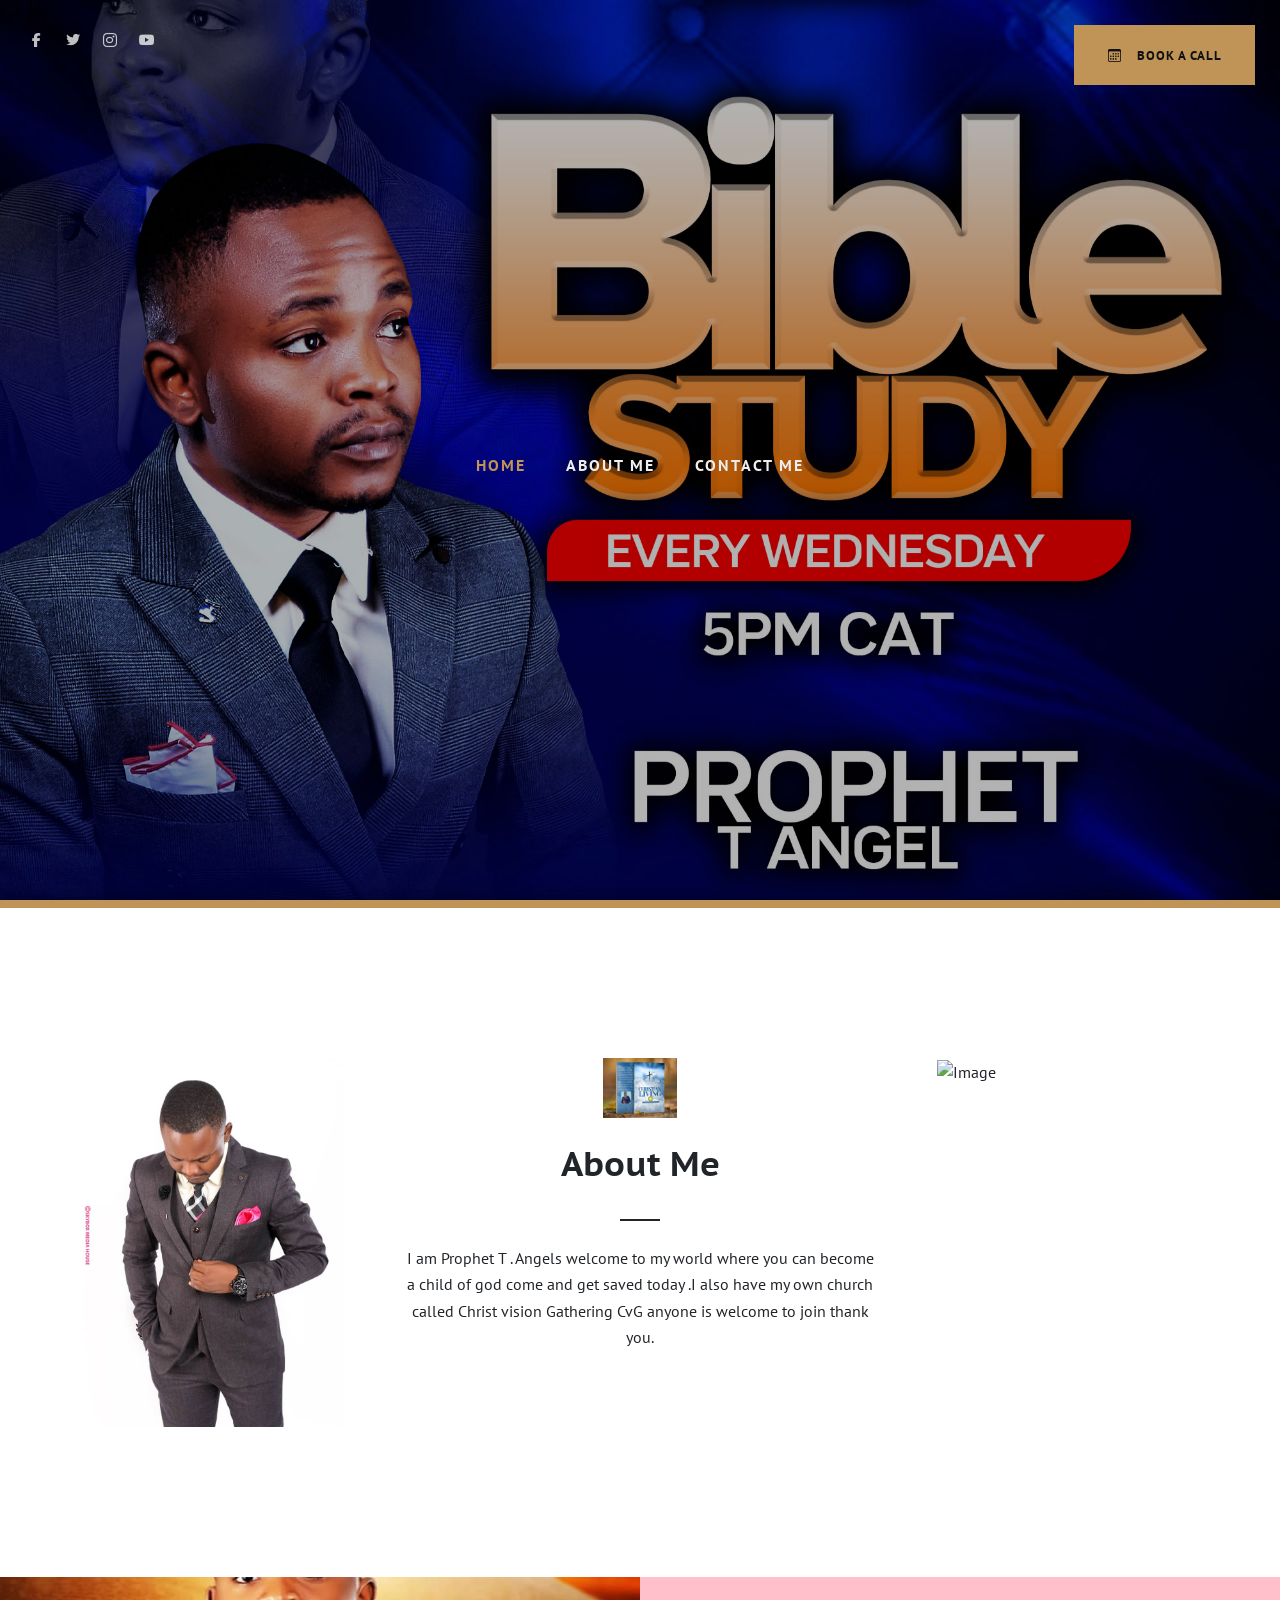
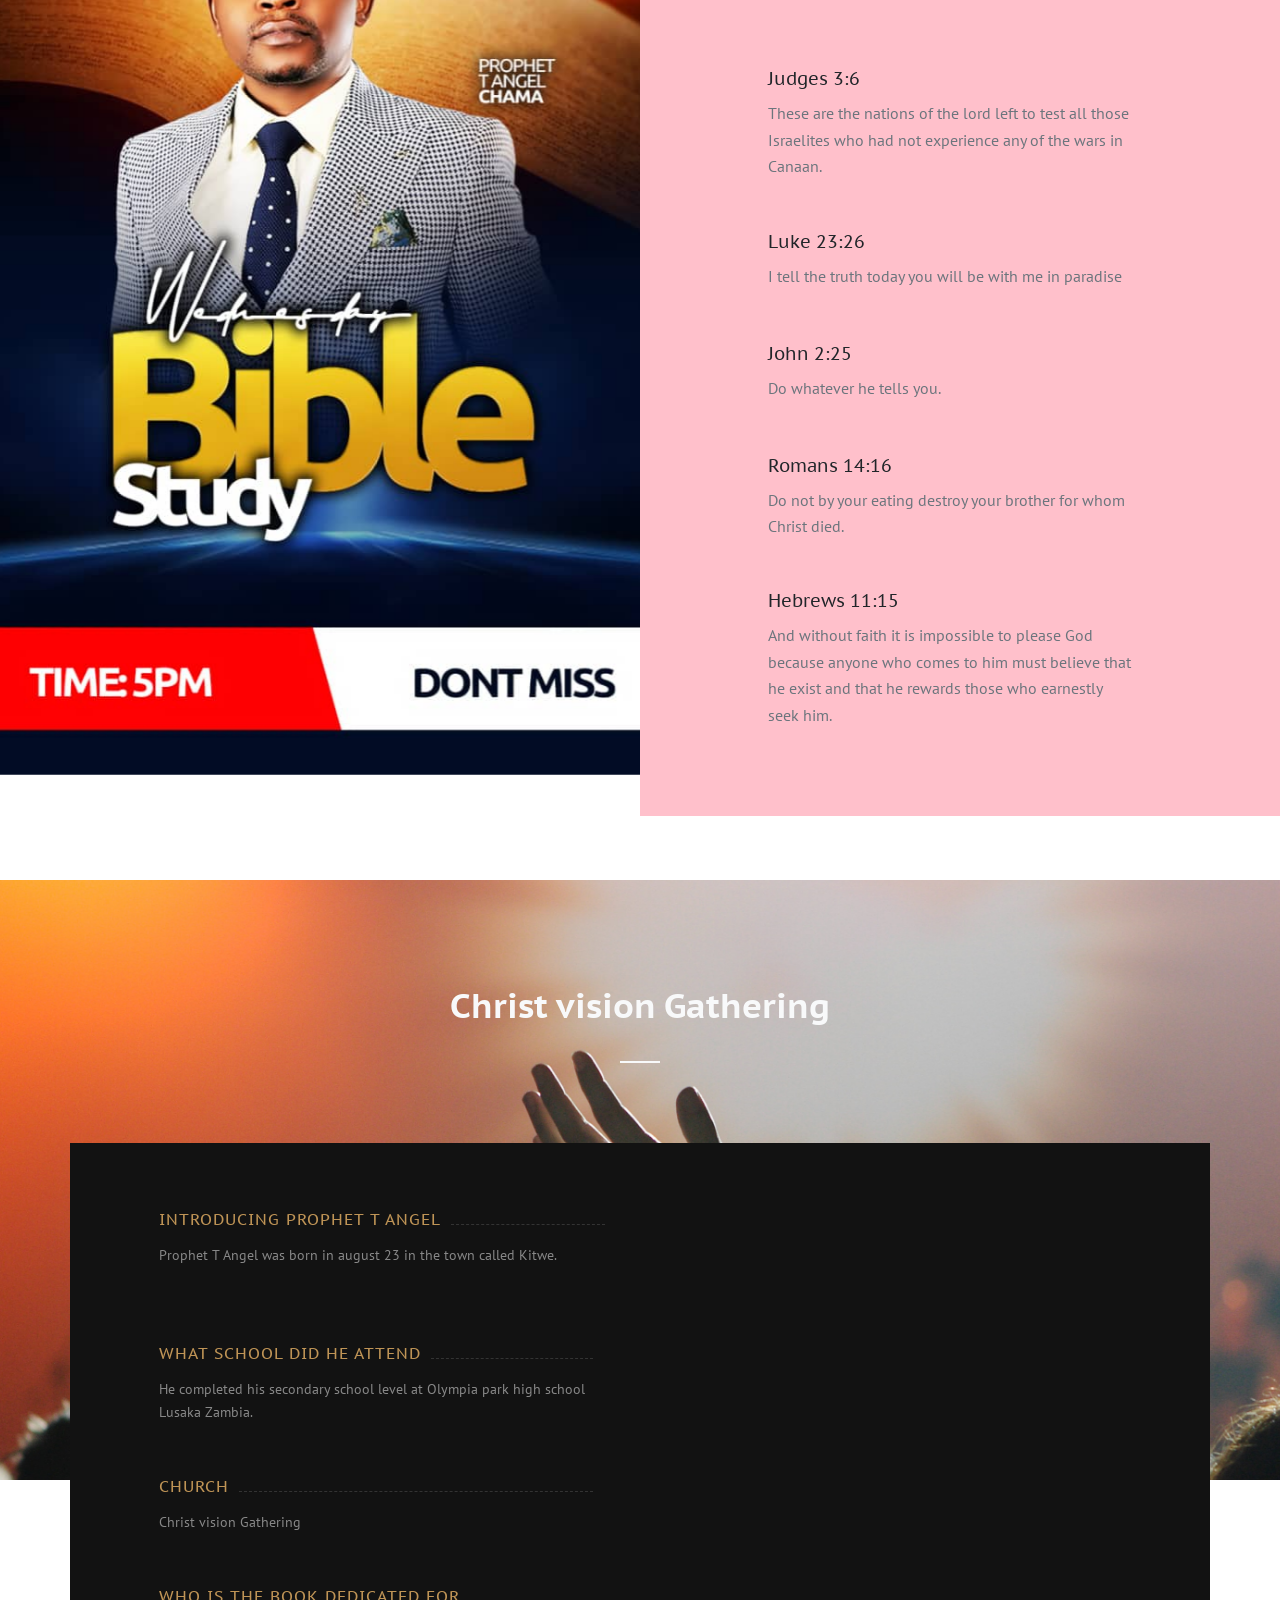
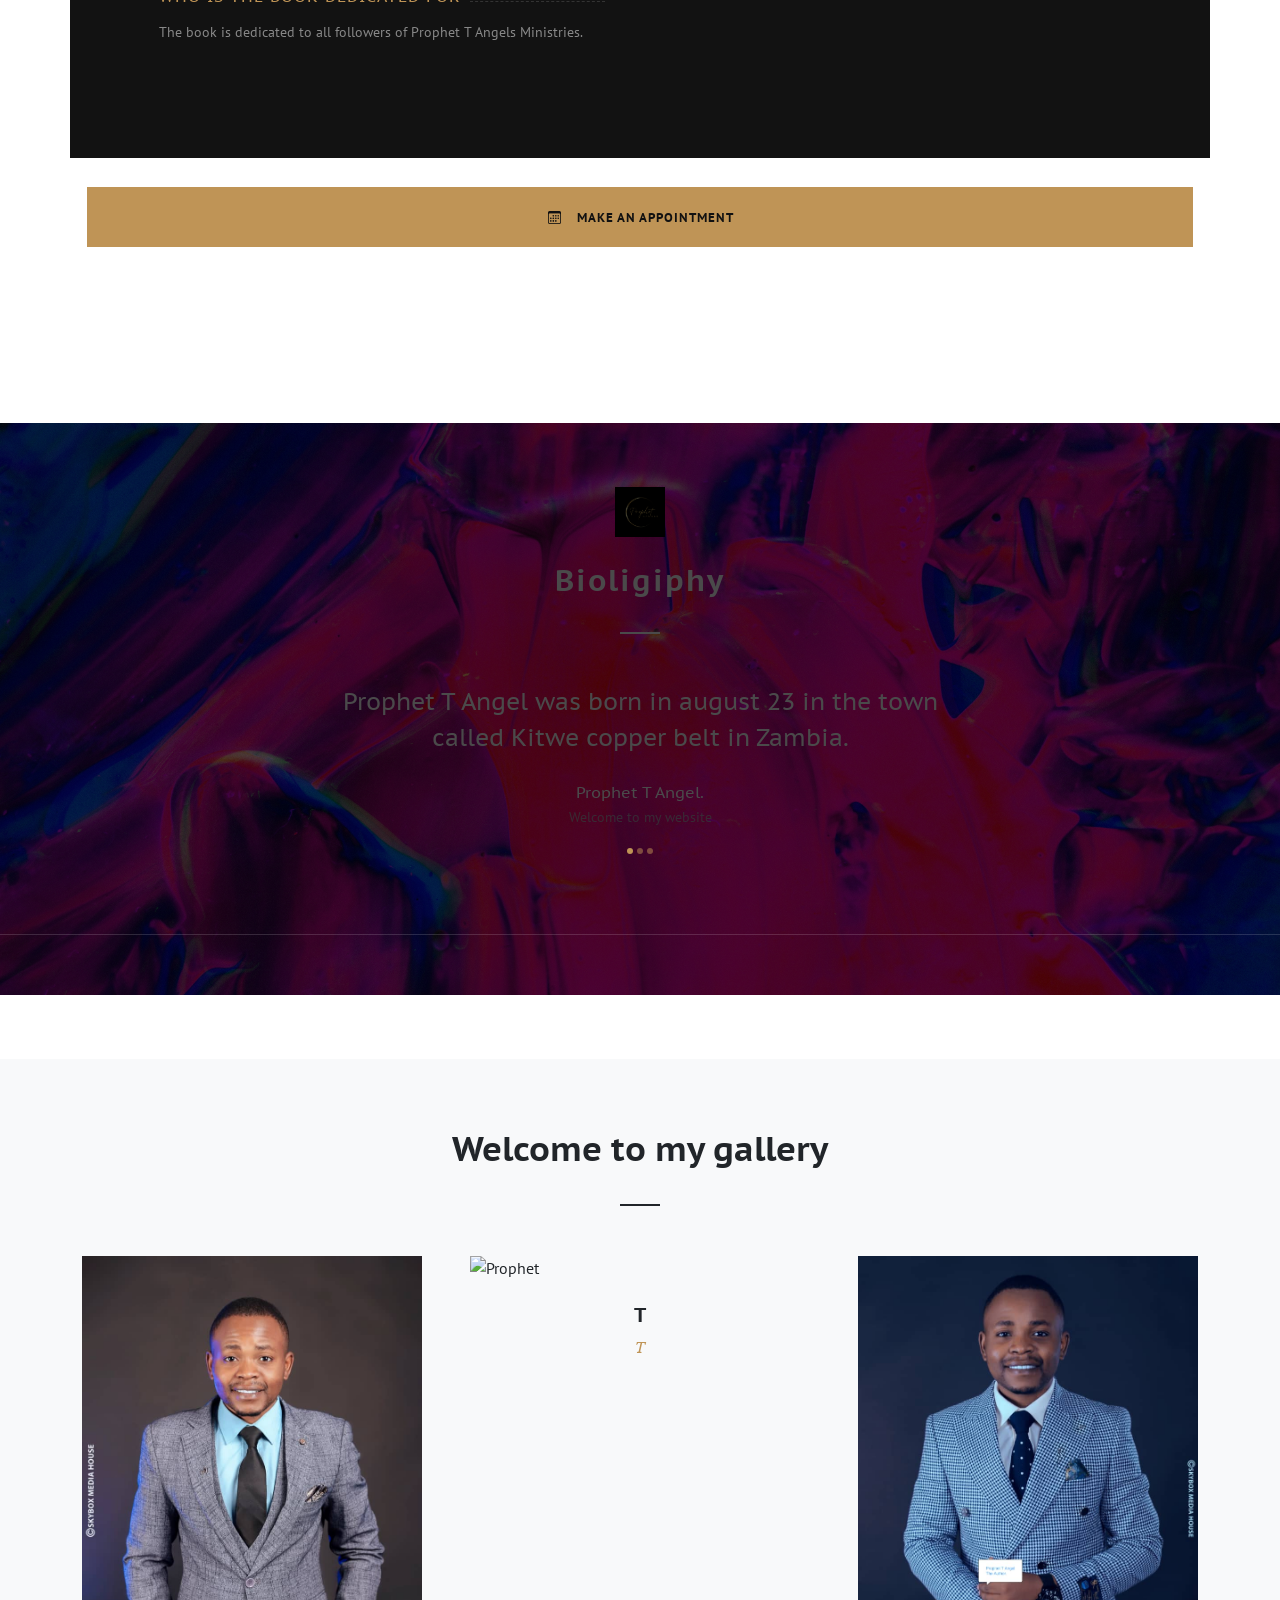
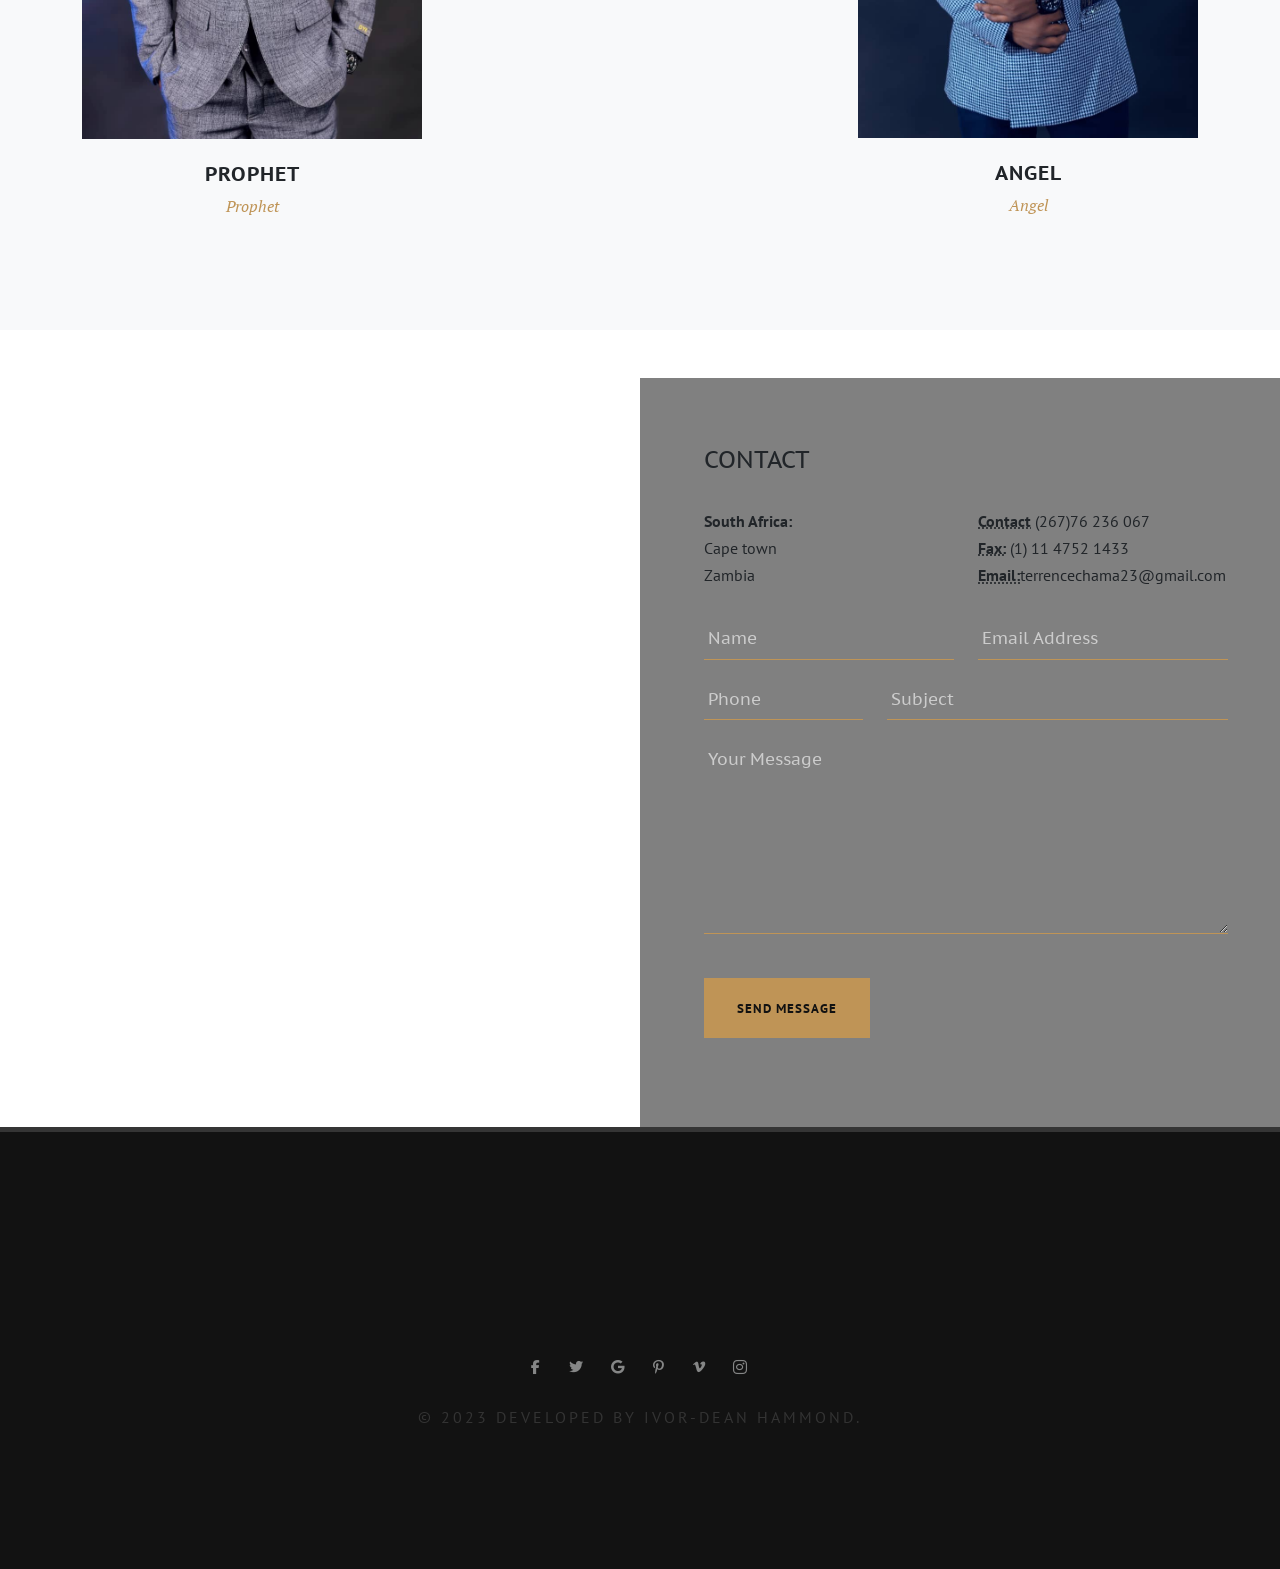
==== index.html @ 08ddc391 "done with this" ====
<!DOCTYPE html>
<html dir="ltr" lang="en-US">
<head>

	<meta http-equiv="content-type" content="text/html; charset=utf-8">
	<meta http-equiv="x-ua-compatible" content="IE=edge">
	<meta name="author" content="Ivor-Dean Hammond">
	<meta name="description" content=" Developed &amp; Ivor-Dean Hammond.">

	<!-- Font Imports -->
	<link rel="preconnect" href="https://fonts.googleapis.com">
	<link rel="preconnect" href="https://fonts.gstatic.com" crossorigin>
	<link href="https://fonts.googleapis.com/css2?family=PT+Sans+Caption:wght@400;700&family=PT+Sans:wght@400;700&family=PT+Serif:ital@0;1&display=swap" rel="stylesheet">

	<!-- Core Style -->
	<link rel="stylesheet" href="style.css">

	<!-- Font Icons -->
	<link rel="stylesheet" href="css/font-icons.css">
	<link rel="stylesheet" href="one-page/css/et-line.css">

	<!-- Niche Demos -->
	<link rel="stylesheet" href="demos/barber/barber.css">

	<!-- Custom CSS -->
	<link rel="stylesheet" href="css/custom.css">
	<meta name="viewport" content="width=device-width, initial-scale=1">

	<!-- Document Title
	============================================= -->
	<title>Prophet T. Angels Ministries</title>

	<style>
		/* Page Loading Style */
		.css3-spinner {height:100vh; -webkit-box-align:center; -ms-flex-align:center; align-items:center; display:-webkit-box; display:-ms-flexbox; display:flex; -webkit-box-pack:center; -ms-flex-pack:center; justify-content:center; background-color: #5d4e38; } @keyframes pulse {0% {opacity: 0; -webkit-transform: scale3d(.8, .8, .8); transform: scale3d(.8, .8, .8); } 50% { opacity: 1; } } .infinite.animated.pulse { -webkit-animation-duration: 1.7s; animation-duration: 1.7s; }
	</style>

</head>

<body class="stretched page-transition" data-loader-html=>

	<!-- Document Wrapper
	============================================= -->
	<div id="wrapper">

		<!-- Header
		============================================= -->
		<header id="header" class="transparent-header dark header-size-md" data-sticky-class="not-dark" data-sticky-offset="full" data-sticky-offset-negative="60" data-responsive-class="not-dark" data-sticky-shrink="false">
			<div id="header-wrap">
				<div class="container px-0">
					<div class="header-row">

						<!-- Logo
						============================================= -->
						<div id="logo">
							<a href="index.html">
								
								<img class="logo-default" src set=", demos/barber/images/sticky-logo@2x.png 2x" src="" alt="">
							</a>
						</div><!-- #logo end -->

						<div class="primary-menu-trigger">
							<button class="cnvs-hamburger" type="button" title="Open Mobile Menu">
								<span class="cnvs-hamburger-box"><span class="cnvs-hamburger-inner"></span>Prophet T. Angel</span>
							</button>
						</div>

						<!-- Primary Navigation
						============================================= -->
						<nav class="primary-menu text-lg-center">

							<ul class="menu-container one-page-menu" data-easing="easeInOutExpo" data-speed="1300" data-offset="60">
								<li class="menu-item active"><a class="menu-link" href="#" data-href="#wrapper">Home</a></li>
								<li class="menu-item"><a class="menu-link" href="#" data-offset="56" data-href="#service">About me</a></li>
								<li class="menu-item"><a class="menu-link" href="#" data-href="#price">Contact Me</a></li>
								
								<li class="menu-item"><a class="menu-link" href="#" data-href="#testimonial">Slider</a></li>
							
								<li class="menu-item border-0">
									<a href="#" data-scrollto="#contact" data-offset="62" data-easing="easeInOutExpo" data-speed="1300" class="button button-color reverse text-uppercase ls-1 w-100 m-0 text-center text-uppercase ls-1"><i class="bi-calendar3"></i> Appoinment</a>
								</li>
							</ul>

						</nav><!-- #primary-menu end -->

					</div>
				</div>
			</div>
			<div class="header-wrap-clone"></div>
		</header><!-- #header end -->

		<!-- Slider
		============================================= -->
		<section id="slider" class="slider-element slider-parallax page-section min-vh-60 min-vh-md-100 include-header">
			<div class="slider-inner" style="background: url('img/ANGEL-1.jpg') center center no-repeat; background-size: cover;">

				<div class="vertical-middle">
					<div class="text-center py-5 py-md-0">
						

						<!-- Slider Navigation
						============================================= -->
						<nav class="custom-hero-nav">
							<ul class="one-page-menu" data-easing="easeInOutExpo" data-speed="1300" data-offset="60">
								<li class="active"><a href="#" data-href="#slider">Home</a></li>
								<li><a href="#" data-offset="56" data-href="#service">About me</a></li>
								<li><a href="#" data-href="#price">Contact me</a></li>
							
							</ul>
						</nav>
					</div>
				</div>

				<div class="video-wrap">
					<div class="video-overlay" style="background: rgba(0,0,0,0.3);"></div>
				</div>

				<!-- Slider Appointment Button
				============================================= -->
				<a href="#" class="button button-large button-color button-appointment d-none d-lg-block text-uppercase ls-1" data-scrollto="#contact" data-offset="62" data-easing="easeInOutExpo" data-speed="1300"><i class="bi-calendar3"></i> Book a call</a>

				<!-- Slider Social Icons
				============================================= -->
				<div class="slider-social d-none d-lg-block">
					<a href="https://facebook.com/Prophet T Angels" target="_blank" class="social-icon si-small border-0 h-bg-facebook">
						<i class="fa-brands fa-facebook-f"></i>
						<i class="fa-brands fa-facebook-f"></i>
					</a>
					<a href="https://twitter.com/" target="_blank" class="social-icon si-small border-0 h-bg-twitter">
						<i class="fa-brands fa-twitter"></i>
						<i class="fa-brands fa-twitter"></i>
					</a>
					<a href="https://instagram.com/" target="_blank" class="social-icon si-small border-0 h-bg-instagram">
						<i class="bi-instagram"></i>
						<i class="bi-instagram"></i>
					</a>
					<a href="https://youtube.com/" target="_blank" class="social-icon si-small border-0 h-bg-youtube">
						<i class="fa-brands fa-youtube"></i>
						<i class="fa-brands fa-youtube"></i>
					</a>
				</div>

			</div>
		</section>

		<!-- Content
		============================================= -->
		<section id="content" style="border-top: 8px solid #bf9456">

			<div class="content-wrap py-0">

				<!-- About Section
				============================================= -->
				<div id="about" class="section m-0 bg-transparent page-section" style="padding: 150px 0">
					<div class="container">
						<div class="row">
							<div class="col-md-3 col-6 d-none d-md-block">
								<img src="img/1.jpg" alt="Image">
							</div>
							<div class="col-md-6 col-12 text-center" style="padding: 0 50px;">
								<img src="img/t angel chama mockup.jpg" alt="Image" height="60" style="margin-bottom: 20px">
								<div class="heading-block mb-4">
									<h2>About Me</h2>
								</div>
								<p>I am Prophet T . Angels welcome to my world where you can become a child of god come and get saved today .I also have my own church called Christ vision Gathering CvG anyone is welcome to join thank you.</p>
								
							</div>
							<div class="col-md-3 col-6 d-none d-md-block">
								<img src="img/Chama2.jpg" alt="Image">
							</div>
						</div>
					</div>
				</div>

				<!-- Service Page Section
				============================================= -->
				<div id="service" class="section page-section bg-transparent p-0 mt-0">

					<div class="row align-items-stretch mb-5">

						<!-- Service Image
						============================================= -->
						<div class="col-lg-6 text-center col-padding parallax">
							<img src="img/bible.jpg" class="parallax-bg">
							<div class="vertical-middle dark">
								<div class="heading-block border-0 text-center">
									<h2 class="text-transform-none ls-0" style="font-size: 54px"></h2>
								</div>
							</div>
						</div>

						<!-- Service Featured Boxes
						============================================= -->
						<div class="col-lg-6 col-padding" style="background-color:pink">
							<div>
								<div class="row g-5 py-4">
									<div class="col-lg-10 col-md-8">
										<div class="feature-box fbox-plain">
											<div class="fbox-icon">
												
											</div>
											<div class="fbox-content">
												<h3>Judges 3:6</h3>
												<p>These are the nations of the lord left to test all those Israelites who had not experience any of the wars in Canaan.</p>
											</div>
										</div>
									</div>
									<div class="col-lg-10 col-md-8">
										<div class="feature-box fbox-plain">
											<div class="fbox-icon">
												
											</div>
											<div class="fbox-content">
												<h3>Luke 23:26</h3>
												<p>I tell the truth today you will be with me in paradise</p>
											</div>
										</div>
									</div>
									<div class="col-lg-10 col-md-8">
										<div class="feature-box fbox-plain">
											<div class="fbox-icon">
											
											</div>
											<div class="fbox-content">
												<h3>John 2:25</h3>
												<p>Do whatever he tells you.</p>
											</div>
										</div>
									</div>
									<div class="col-lg-10 col-md-8">
										<div class="feature-box fbox-plain">
											<div class="fbox-icon">
												
											</div>
											<div class="fbox-content">
												<h3>Romans 14:16</h3>
												<p>Do not by your eating destroy your brother for whom Christ died.</p>
											</div>
										</div>
									</div>
									<div class="col-lg-10 col-md-8">
										<div class="feature-box fbox-plain">
											<div class="fbox-icon">
												
											</div>
											<div class="fbox-content">
												<h3>Hebrews 11:15</h3>
												<p>And without faith it is impossible to please God because anyone who comes to him must believe that he exist and that he rewards those who earnestly seek him.</p>
											</div>
										</div>
									</div>
								</div>
							</div>
						</div>

					</div>

					
						

				<!-- Church Section - Parallax
				============================================= -->
				<div id="price" class="section page-section parallax pb-0 mb-0 dark" style="height: 600px">
					<img src="img/john-price-RAZQiZOX3mU-unsplash.jpg" class="parallax-bg">
				</div>

				<div class="container mb-5 dark" style="margin-top: -500px">
					<div class="heading-block mb-6 text-center">
						
						<h2>Christ vision Gathering</h2>
					</div>

					<!-- Details needed about prophet Items
					============================================= -->
					<div class="class">
					<div class="row dark col-padding" style="background-color: #121212">
						<div class="col-lg-6 price-wrap">
							<div class="price-header">
								<div class="price-name">
									<a href="#" class="color">Introducing Prophet T Angel</a>
								</div>
								<div class="price-dots">
									<span class="separator-dots"></span>
								</div>
								<div class="price-price"></div>
							</div>
							<p class="price-desc">Prophet T Angel was born in august 23 in the town called Kitwe.</p><br>
						</div>
							<div class="row">
						<div class="col-lg-6 price-wrap">
							<div class="price-header">
								<div class="price-name">
									<a href="#" class="color">What school did he attend</a>
								</div>
								<div class="price-dots">
									<span class="separator-dots"></span>
								</div>
								<div class="price-price"></div>
							</div>
							<p class="price-desc">He completed his secondary school level at Olympia park high school Lusaka Zambia.</p>
						</div>
					</div>
					 

					<div class="row">
						<div class="col-lg-6 price-wrap">
							<div class="price-header">
								<div class="price-name">
									<a href="#" class="color">Church</a>
								</div>
								<div class="price-dots">
									<span class="separator-dots"></span>
								</div>
								<div class="price-price"></div>
							</div>
							<p class="price-desc">Christ vision Gathering</p>
						</div>
					</div>

						
						
						<div class="w-100 clear">

						<div class="col-lg-6 price-wrap">
							<div class="price-header">
								<div class="price-name">
									<a href="#" class="color">Prophet T Angel</a>
								</div>
								<div class="price-dots">
									<span class="separator-dots"></span>
								</div>
								<div class="price-price"></div>
							</div>
							<p class="price-desc">Prophet is not just a prophet but also an amazing author who writes books as well.</p>
						</div>
						</div>
						<div class="col-lg-6 price-wrap">
							<div class="price-header">
								<div class="price-name">
									<a href="#" class="color">Who is the book dedicated for </a>
								</div>
							
								<div class="price-dots">
									<span class="separator-dots"></span>
								</div>
								<div class="price-price"></div>
							</div>
							<p class="price-desc">The book is dedicated to all followers of Prophet T Angels Ministries.</p>
							</div>
					</div>
						<div class="w-100 clear">

						<div class="col-lg-6 price-wrap">
							<div class="price-header">
								<div class="price-name">
									<a href="#" class="color">Prophet's Messeges</a>
								</div>
								<div class="price-dots">
									<span class="separator-dots"></span>
								</div>
								<div class="price-price"></div>
							</div>
							<p class="price-desc">It is an honour and Joy.</p>
						</div>
				</div>
						<br>
						<div class="col-12 text-center">
							<a href="#" class="button button-large button-color d-none d-lg-block text-uppercase ls-1"><i class="bi-calendar3"></i> Make An Appointment</a>
						</div>
					</div>

			</div>
		</div>
					
				</div>
				<!-- Bioligiphy Page Section
				============================================= -->
				<div id="testimonial" class="section page-section parallax pb-0 dark">
					<img src="img/pexels-zaksheuskaya-1616403.jpg" class="parallax-bg">
					<div class="container">

						<div class="heading-block text-center">
							<img src="img/logo2.png" alt="Image" height="50" style="margin-bottom: 20px"> 
							<h3 class="ls-2">Bioligiphy</h3>
						</div>

						<!-- Testimonial Slider
						============================================= -->
						<div class="fslider testimonial testimonial-full bg-transparent mb-4 mx-auto text-center" data-arrows="false" style="max-width: 600px">
							<div class="flexslider">
								<div class="slider-wrap">
									<div class="slide">
										<div class="row">
											<div class="col-12">
												
												<h3 class="mb-4 font-dark">Prophet T Angel was born in august 23 in the town called Kitwe copper belt in Zambia.</h3>
											</div>
											<div class="d-flex align-items-center justify-content-center">
												<div>
													<h4 class="h6 mb-0 fw-medium">Prophet T Angel.</h4>
													<small class="text-muted">Welcome to my website</small>
												</div>
											</div>
										</div>
									</div>
									<div class="slide">
										<div class="row">
											<div class="col-12">
												
												<h3 class="mb-4 font-secondary">Prophet T Angel is not just an Prophet but also an amazing book author as well .</h3>
											</div>
											<div class="d-flex align-items-center justify-content-center">
												<div>
													<h4 class="h6 mb-0 fw-medium">Prophet T Angel</h4>
													<small class="text-muted">Welcome to my website</small>
												</div>
											</div>
										</div>
									</div>
									<div class="slide">
										<div class="row">
											<div class="col-12">

												<h3 class="mb-4 font-secondary">Christ Vision Gathering- one of the fastest growing ministries which is build on foundation faith and purity.</h3>
											</div>
											<div class="d-flex align-items-center justify-content-center">
												<div>
													<h4 class="h6 mb-0 fw-medium">Prophet T Angel</h4>
													<small class="text-muted">Welcome to my website.</small>
												</div>
											</div>
										</div>
									</div>
								</div>
							</div>
						</div>

					</div>

					<!-- Clients Logo Carousel Area
					============================================= -->
					<div id="oc-clients" class="owl-carousel owl-carousel-full image-carousel carousel-widget mt-6 mb-0" data-margin="0" data-nav="false" data-pagi="false" data-autoplay="3000" data-items-xs="3" data-items-sm="3" data-items-md="5" data-items-lg="6" data-items-xl="6" data-loop="true" style="z-index: 2; padding: 30px 0; border-top: 1px solid rgba(255,255,255,0.15);">

						
						
					</div>

					<div class="video-wrap" style="position: absolute; height: 100%; z-index: 1;">
						<div class="video-overlay" style="background: rgba(0,0,0,0.7);"></div>
					</div>

				</div>

				<!-- Prophet gallery Teams
				============================================= -->
				<div class="section bg-pink mb-0 mt-4">

					<div class="container">

						<div class="heading-block text-center">
							
							
						<h2>Welcome to my gallery</h2>
						</div>

						<div class="row g-5 mb-5">
							<!-- Team 1
							============================================= -->
							<div class="col-md-4">
								<div class="team">
									<div class="team-image">
										<img src="img/y.jpg" alt="John Doe">
										<div class="bg-overlay">
											<div class="bg-overlay-content p-2 flex-column-reverse justify-content-between align-items-center">
												<div class="d-flex mb-3" data-hover-animate="fadeInUp" data-hover-animate-out="fadeOutDown" data-hover-speed="400" data-hover-parent=".team">
													<a href="#" class="social-icon rounded-circle si-small text-light border-0 bg-facebook" title="Facebook">
														<i class="fa-brands fa-facebook-f"></i>
														<i class="fa-brands fa-facebook-f"></i>
													</a>
													<a href="#" class="social-icon rounded-circle si-small text-light border-0 bg-google" title="gplus">
														<i class="fa-brands fa-google"></i>
														<i class="fa-brands fa-google"></i>
													</a>
													<a href="#" class="social-icon rounded-circle si-small text-light border-0 bg-instagram" title="instagram">
														<i class="bi-instagram"></i>
														<i class="bi-instagram"></i>
													</a>
												</div>
												<a href="#" class="button button-large button-color m-0 w-100 text-center text-uppercase ls-1" data-hover-animate="fadeInDown" data-hover-animate-out="fadeOutUp" data-hover-speed="400" data-hover-parent=".team">Appointment</a>
											</div>
											<div class="bg-overlay-bg dark" data-hover-animate="fadeIn" data-hover-speed="400" data-hover-parent=".team"></div>
										</div>
									</div>
									<div class="team-desc">
										<div class="team-title"><h4>Prophet </h4><span>Prophet</span></div>
									</div>
								</div>
							</div>

							<!-- Team 2
							============================================= -->
							<div class="col-md-4">
								<div class="team">
									<div class="team-image">
										<img src="img/TT.png" alt="Prophet">
										<div class="bg-overlay">
											<div class="bg-overlay-content p-2 flex-column-reverse justify-content-between align-items-center">
												<div class="d-flex mb-3" data-hover-animate="fadeInUp" data-hover-animate-out="fadeOutDown" data-hover-speed="400" data-hover-parent=".team">
													<a href="#" class="social-icon rounded-circle si-small text-light border-0 bg-facebook" title="Facebook">
														<i class="fa-brands fa-facebook-f"></i>
														<i class="fa-brands fa-facebook-f"></i>
													</a>
													<a href="#" class="social-icon rounded-circle si-small text-light border-0 bg-google" title="gplus">
														<i class="fa-brands fa-google"></i>
														<i class="fa-brands fa-google"></i>
													</a>
													<a href="#" class="social-icon rounded-circle si-small text-light border-0 bg-instagram" title="instagram">
														<i class="bi-instagram"></i>
														<i class="bi-instagram"></i>
													</a>
												</div>
												<a href="#" class="button button-large button-color m-0 w-100 text-center text-uppercase ls-1" data-hover-animate="fadeInDown" data-hover-animate-out="fadeOutUp" data-hover-speed="400" data-hover-parent=".team">Appointment</a>
											</div>
											<div class="bg-overlay-bg dark" data-hover-animate="fadeIn" data-hover-speed="400" data-hover-parent=".team"></div>
										</div>
									</div>
									<div class="team-desc">
										<div class="team-title"><h4>T</h4><span>T</span></div>
									</div>
								</div>
							</div>

							<!-- Team 3
							============================================= -->
							<div class="col-md-4">
								<div class="team">
									<div class="team-image">
										<img src="img/IMG-20230410-WA0098.jpg" alt="Prophet">
										<div class="bg-overlay">
											<div class="bg-overlay-content p-2 flex-column-reverse justify-content-between align-items-center">
												<div class="d-flex mb-3" data-hover-animate="fadeInUp" data-hover-animate-out="fadeOutDown" data-hover-speed="400" data-hover-parent=".team">
													<a href="#" class="social-icon rounded-circle si-small text-light border-0 bg-facebook" title="Facebook">
														<i class="fa-brands fa-facebook-f"></i>
														<i class="fa-brands fa-facebook-f"></i>
													</a>
													<a href="#" class="social-icon rounded-circle si-small text-light border-0 bg-google" title="gplus">
														<i class="fa-brands fa-google"></i>
														<i class="fa-brands fa-google"></i>
													</a>
													<a href="#" class="social-icon rounded-circle si-small text-light border-0 bg-instagram" title="instagram">
														<i class="bi-instagram"></i>
														<i class="bi-instagram"></i>
													</a>
												</div>
												<a href="#" class="button button-large button-color m-0 w-100 text-center text-uppercase ls-1" data-hover-animate="fadeInDown" data-hover-animate-out="fadeOutUp" data-hover-speed="400" data-hover-parent=".team">Appointment</a>
											</div>
											<div class="bg-overlay-bg dark" data-hover-animate="fadeIn" data-hover-speed="400" data-hover-parent=".team"></div>
										</div>
									</div>
									<div class="team-desc">
										<div class="team-title"><h4>Angel</h4><span>Angel</span></div>
									</div>
								</div>
							</div>
						</div>

					</div>

				</div>
				<br>
				<br>

				<!-- Contact Page Section
				============================================= -->
				<div id="contact" class="row align-items-stretch page-section pt-0">

					<div class="col-lg-6 px-0 d-none d-md-block">
						<div class="gmap h-100" data-address="Ibiza, Spain" data-zoom="5" data-markers='[{ address: "Ibiza, Spain", icon:{ image: "demos/barber/images/map-marker.png", iconsize: [32, 39], iconanchor: [16,36] } }]' data-styles='[{"featureType":"all","elementType":"labels.text.fill","stylers":[{"saturation":36},{"color":"#000000"},{"lightness":40}]},{"featureType":"all","elementType":"labels.text.stroke","stylers":[{"visibility":"on"},{"color":"#000000"},{"lightness":16}]},{"featureType":"all","elementType":"labels.icon","stylers":[{"visibility":"off"}]},{"featureType":"administrative","elementType":"geometry.fill","stylers":[{"color":"#000000"},{"lightness":20}]},{"featureType":"administrative","elementType":"geometry.stroke","stylers":[{"color":"#000000"},{"lightness":17},{"weight":1.2}]},{"featureType":"landscape","elementType":"geometry","stylers":[{"color":"#000000"},{"lightness":20}]},{"featureType":"poi","elementType":"geometry","stylers":[{"color":"#000000"},{"lightness":21}]},{"featureType":"road.highway","elementType":"geometry.fill","stylers":[{"color":"#000000"},{"lightness":17}]},{"featureType":"road.highway","elementType":"geometry.stroke","stylers":[{"color":"#000000"},{"lightness":29},{"weight":0.2}]},{"featureType":"road.arterial","elementType":"geometry","stylers":[{"color":"#000000"},{"lightness":18}]},{"featureType":"road.local","elementType":"geometry","stylers":[{"color":"#000000"},{"lightness":16}]},{"featureType":"transit","elementType":"geometry","stylers":[{"color":"#000000"},{"lightness":19}]},{"featureType":"water","elementType":"geometry","stylers":[{"color":"#000000"},{"lightness":17}]}]'></div>
					</div>

					<div class="col-lg-6 col-padding" style="background-color:grey;">
						<div>
							<h3 class="text-uppercase">Contact</h3>
							<div class="row mt-4" style="font-size: 16px; line-height: 1.7;">
								<div class="col-lg-6">
									<address style="line-height: 1.7;">
										<strong>South Africa:</strong><br>
										Cape town<br>
										Zambia<br>
									</address>
								</div>
								<div class="col-lg-6">
									<abbr title="Phone Number"><strong>Contact</strong></abbr> (267)76 236 067<br>
									<abbr title="Fax"><strong>Fax:</strong></abbr> (1) 11 4752 1433<br>
									<abbr title="Email Address"><strong>Email:</strong></abbr>terrencechama23@gmail.com
								</div>
							</div>

							<div class="form-widget">

								<div class="form-result"></div>

								<form class="mb-0" id="template-contactform" name="template-contactform" action="include/form.php" method="post">

									<div class="form-process">
										<div class="css3-spinner">
											<div class="css3-spinner-scaler"></div>
										</div>
									</div>

									<div class="row">
										<div class="col-md-6 form-group">
											<input type="text" id="template-contactform-name" name="template-contactform-name" value="" class="form-control border-form-control required" placeholder="Name">
										</div>
										<div class="col-md-6 form-group">
											<input type="email" id="template-contactform-email" name="template-contactform-email" value="" class="required email form-control border-form-control" placeholder="Email Address">
										</div>

										<div class="w-100"></div>

										<div class="col-md-4 form-group">
											<input type="text" id="template-contactform-phone" name="template-contactform-phone" value="" class="form-control border-form-control" placeholder="Phone">
										</div>

										<div class="col-md-8 form-group">
											<input type="text" id="template-contactform-subject" name="subject" value="" class="required form-control border-form-control" placeholder="Subject">
										</div>

										<div class="w-100"></div>

										<div class="col-12 form-group">
											<textarea class="required form-control border-form-control" id="template-contactform-message" name="template-contactform-message" rows="7" cols="30" placeholder="Your Message"></textarea>
										</div>

										<div class="col-12 form-group">
											<button class="button button-large button-color ms-0 mt-4 text-uppercase ls-1" type="submit" id="template-contactform-submit" name="template-contactform-submit" value="submit">Send Message</button>
										</div>

										<div class="col-12 form-group d-none">
											<input type="text" id="template-contactform-botcheck" name="template-contactform-botcheck" value="" class="form-control">
										</div>
									</div>

									<input type="hidden" name="prefix" value="template-contactform-">

								</form>

							</div>
						</div>
					</div>

				</div>

				
					<div class="container">
					
					</div>
				</a>

			</div>
		</section><!-- #content end -->

		<!-- Footer
		============================================= -->
		<footer id="footer" class="dark" style="background-color: #121212; padding: 60px 0">

			<div class="container">

				<!-- Footer Widgets
				============================================= -->
				<div class="footer-widgets-wrap text-center">

					

					<div class="mt-6">
						<a href="#" class="social-icon si-small rounded-circle text-light text-opacity-50 border-0 inline-block h-bg-facebook">
							<i class="fa-brands fa-facebook-f"></i>
							<i class="fa-brands fa-facebook-f"></i>
						</a>

						<a href="#" class="social-icon si-small rounded-circle text-light text-opacity-50 border-0 inline-block h-bg-twitter">
							<i class="fa-brands fa-twitter"></i>
							<i class="fa-brands fa-twitter"></i>
						</a>

						<a href="#" class="social-icon si-small rounded-circle text-light text-opacity-50 border-0 inline-block h-bg-google">
							<i class="fa-brands fa-google"></i>
							<i class="fa-brands fa-google"></i>
						</a>

						<a href="#" class="social-icon si-small rounded-circle text-light text-opacity-50 border-0 inline-block h-bg-pinterest">
							<i class="fa-brands fa-pinterest-p"></i>
							<i class="fa-brands fa-pinterest-p"></i>
						</a>

						<a href="#" class="social-icon si-small rounded-circle text-light text-opacity-50 border-0 inline-block h-bg-vimeo">
							<i class="fa-brands fa-vimeo-v"></i>
							<i class="fa-brands fa-vimeo-v"></i>
						</a>

						<a href="#" class="social-icon si-small rounded-circle text-light text-opacity-50 border-0 inline-block h-bg-instagram">
							<i class="bi-instagram"></i>
							<i class="bi-instagram"></i>
						</a>
					</div>

					<div class="text-uppercase ls-3" style="color: #333; margin-top: 10px">&copy; 2023 Developed by Ivor-Dean Hammond.</div>

				</div>

			</div>

		</footer><!-- #footer end -->

	</div><!-- #wrapper end -->

	<!-- Go To Top
	============================================= -->
	<div id="gotoTop" class="uil uil-angle-up"></div>

	<!-- JavaScripts
	============================================= -->
	<script src="js/functions.js"></script>

</body>
</html>
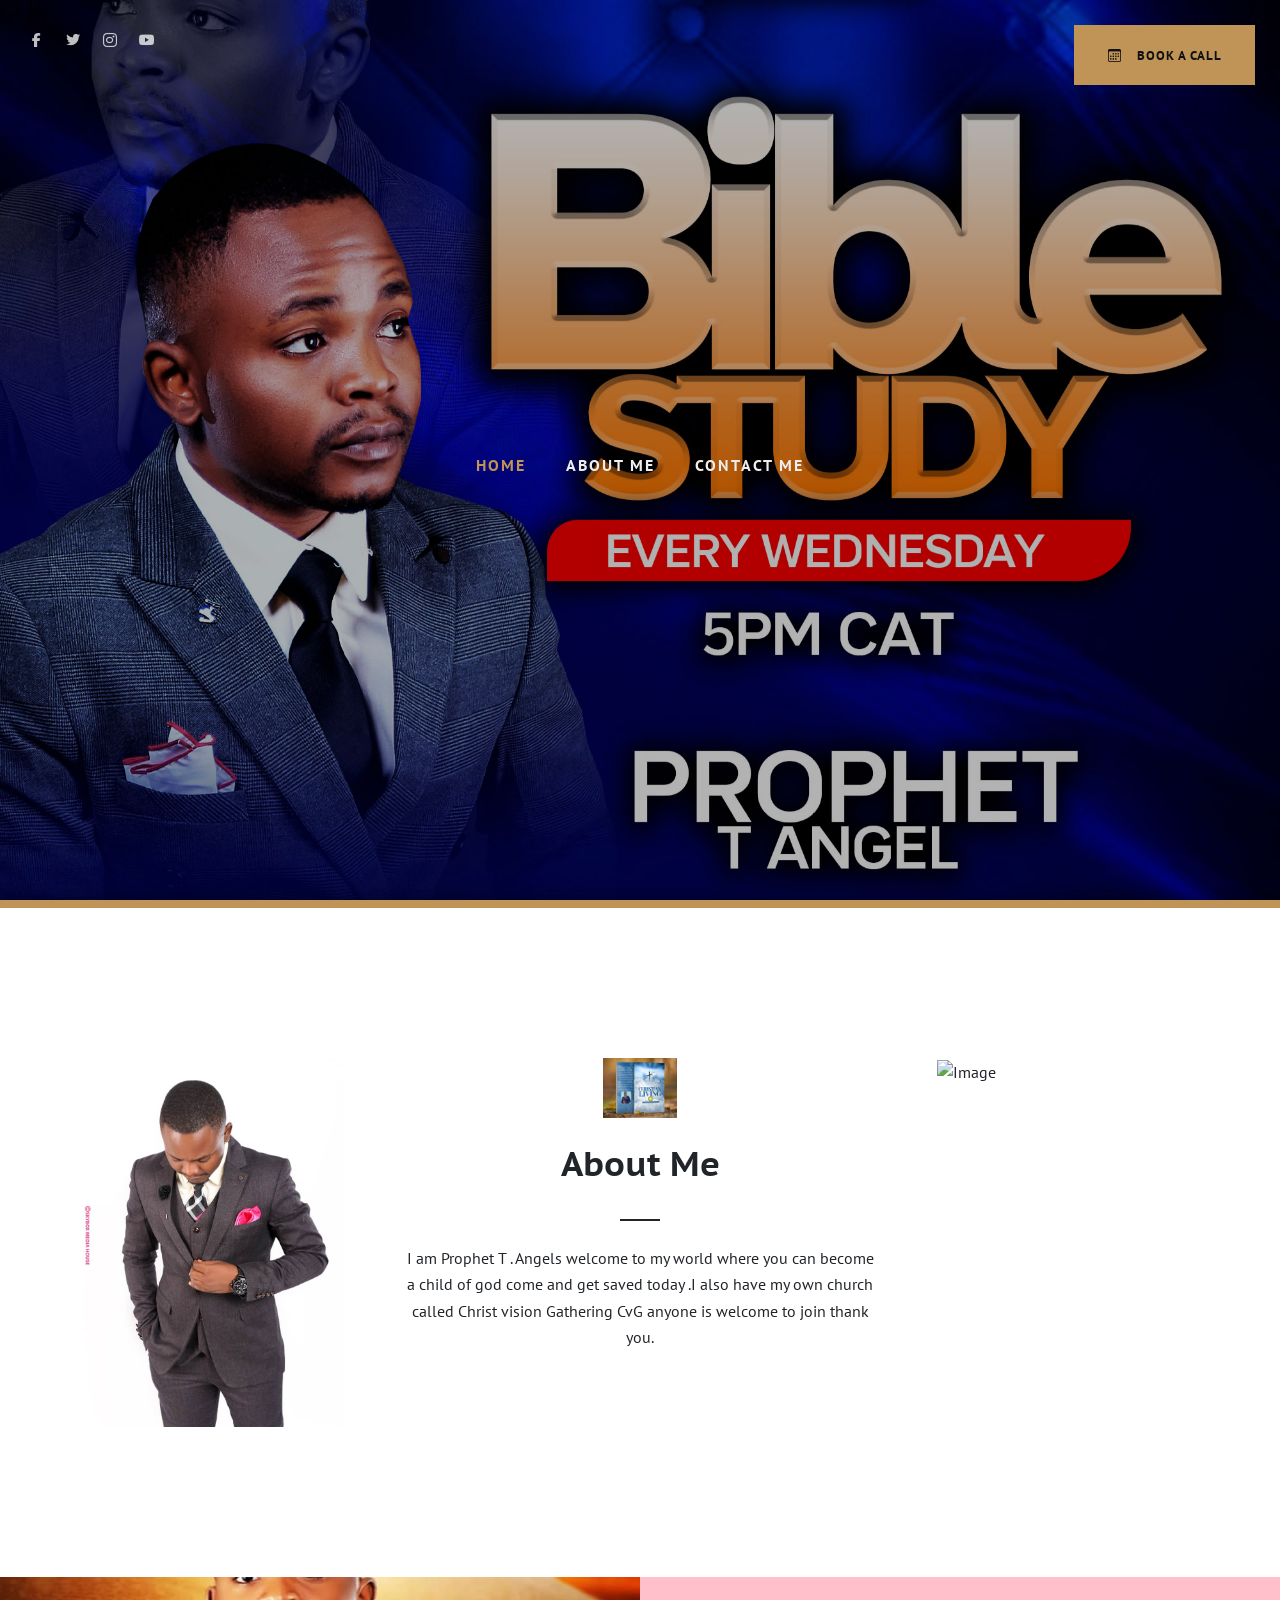
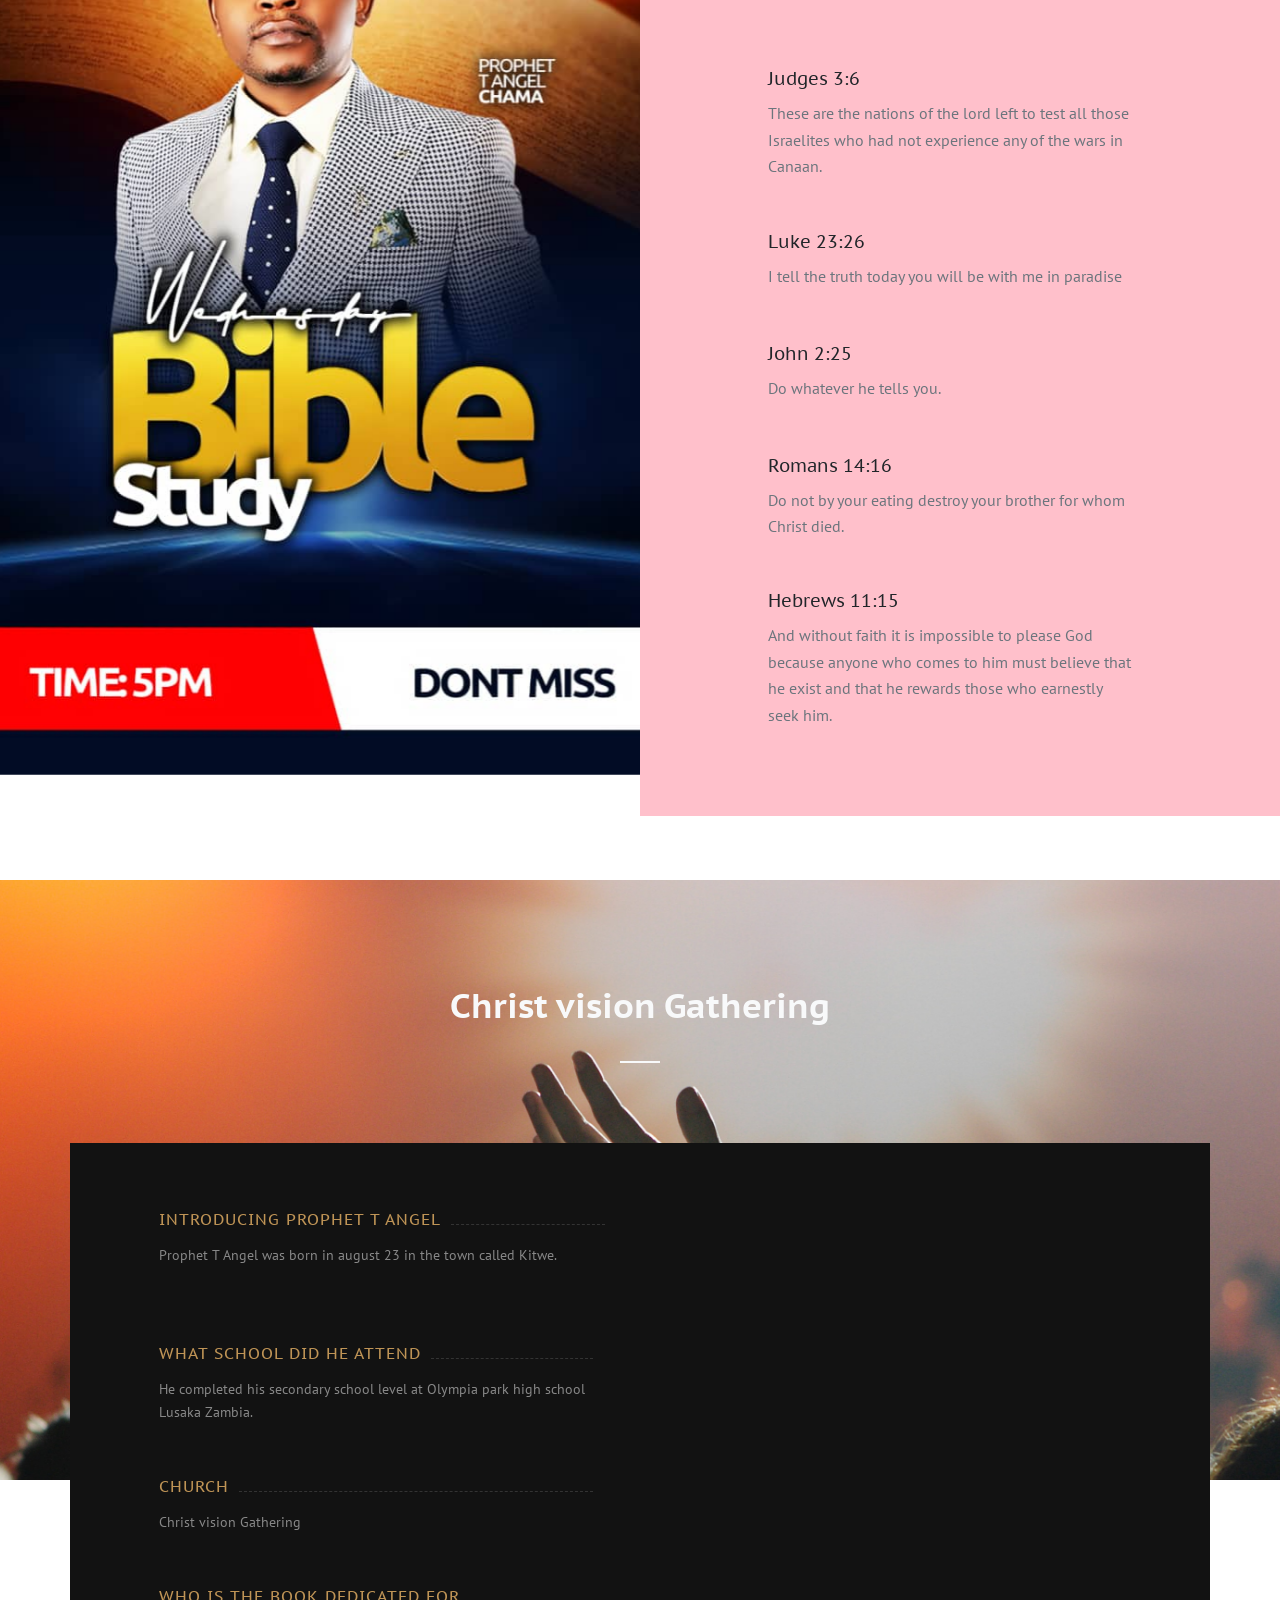
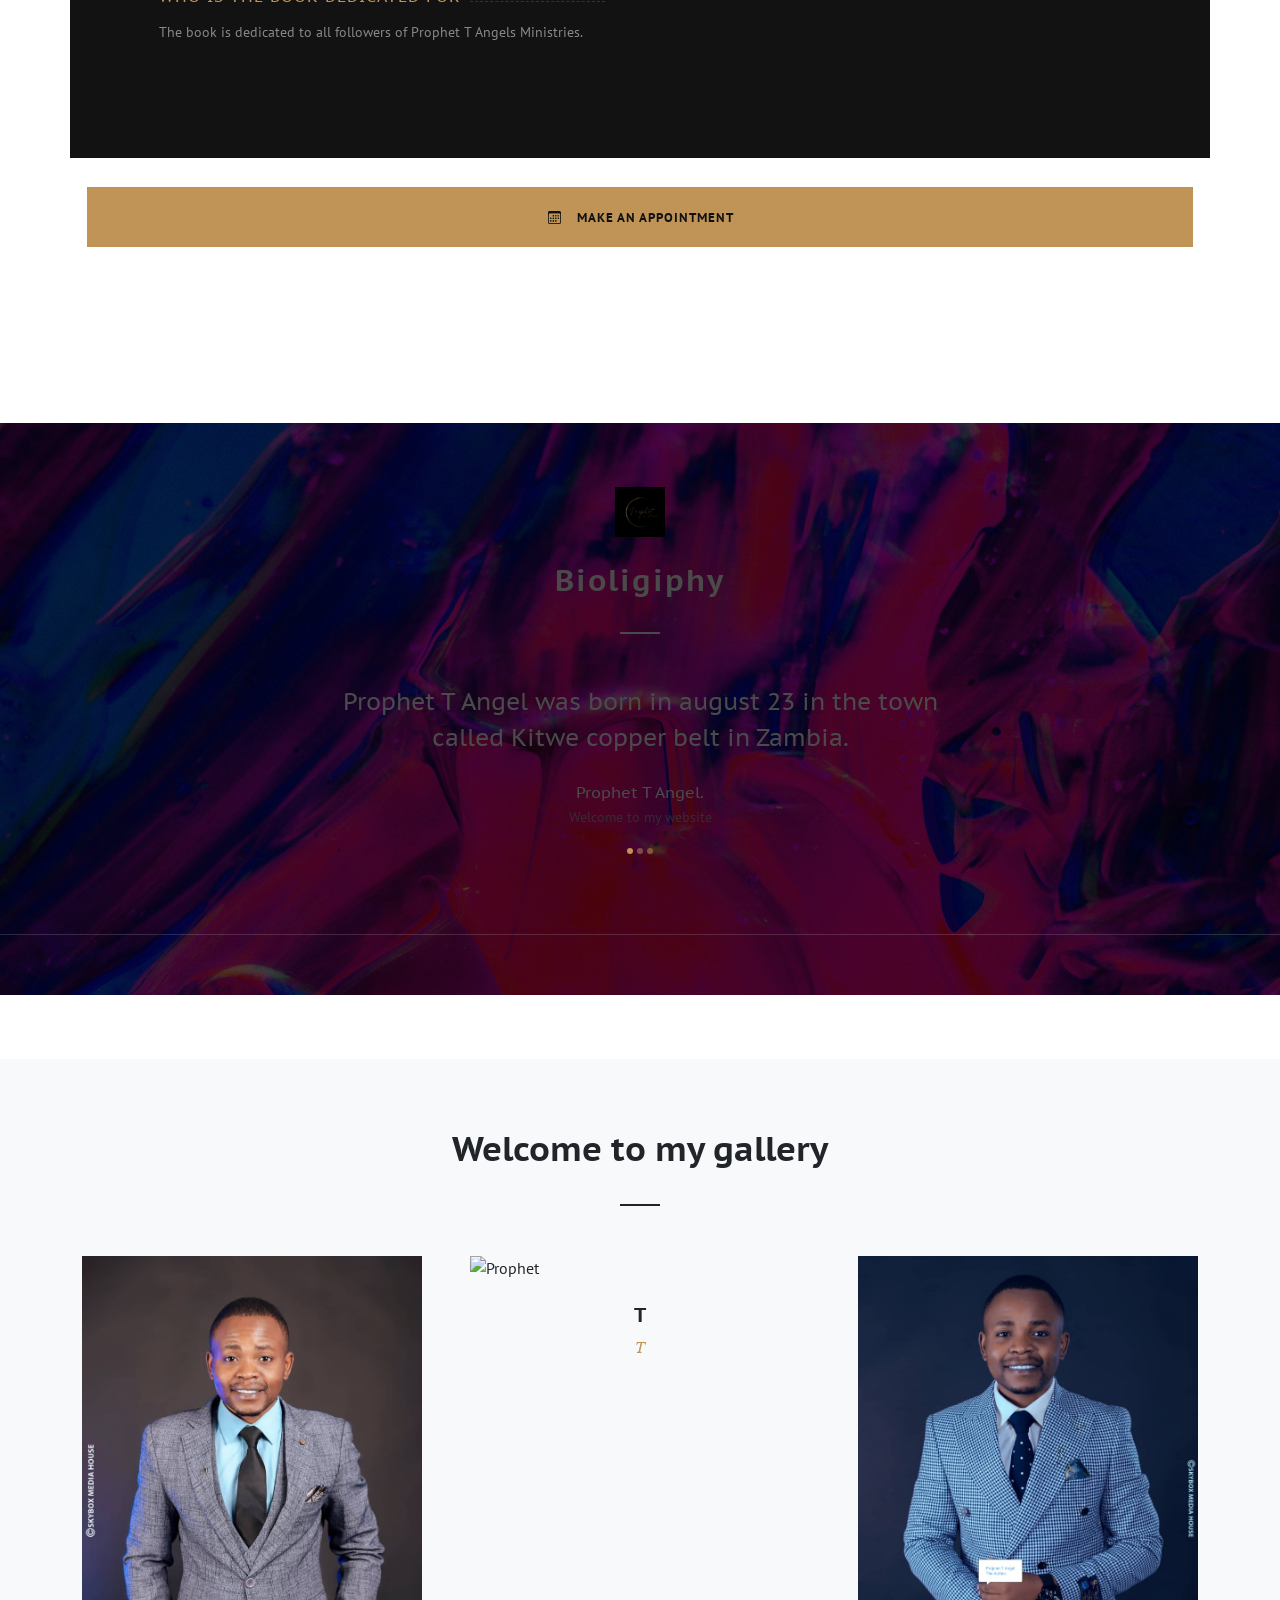
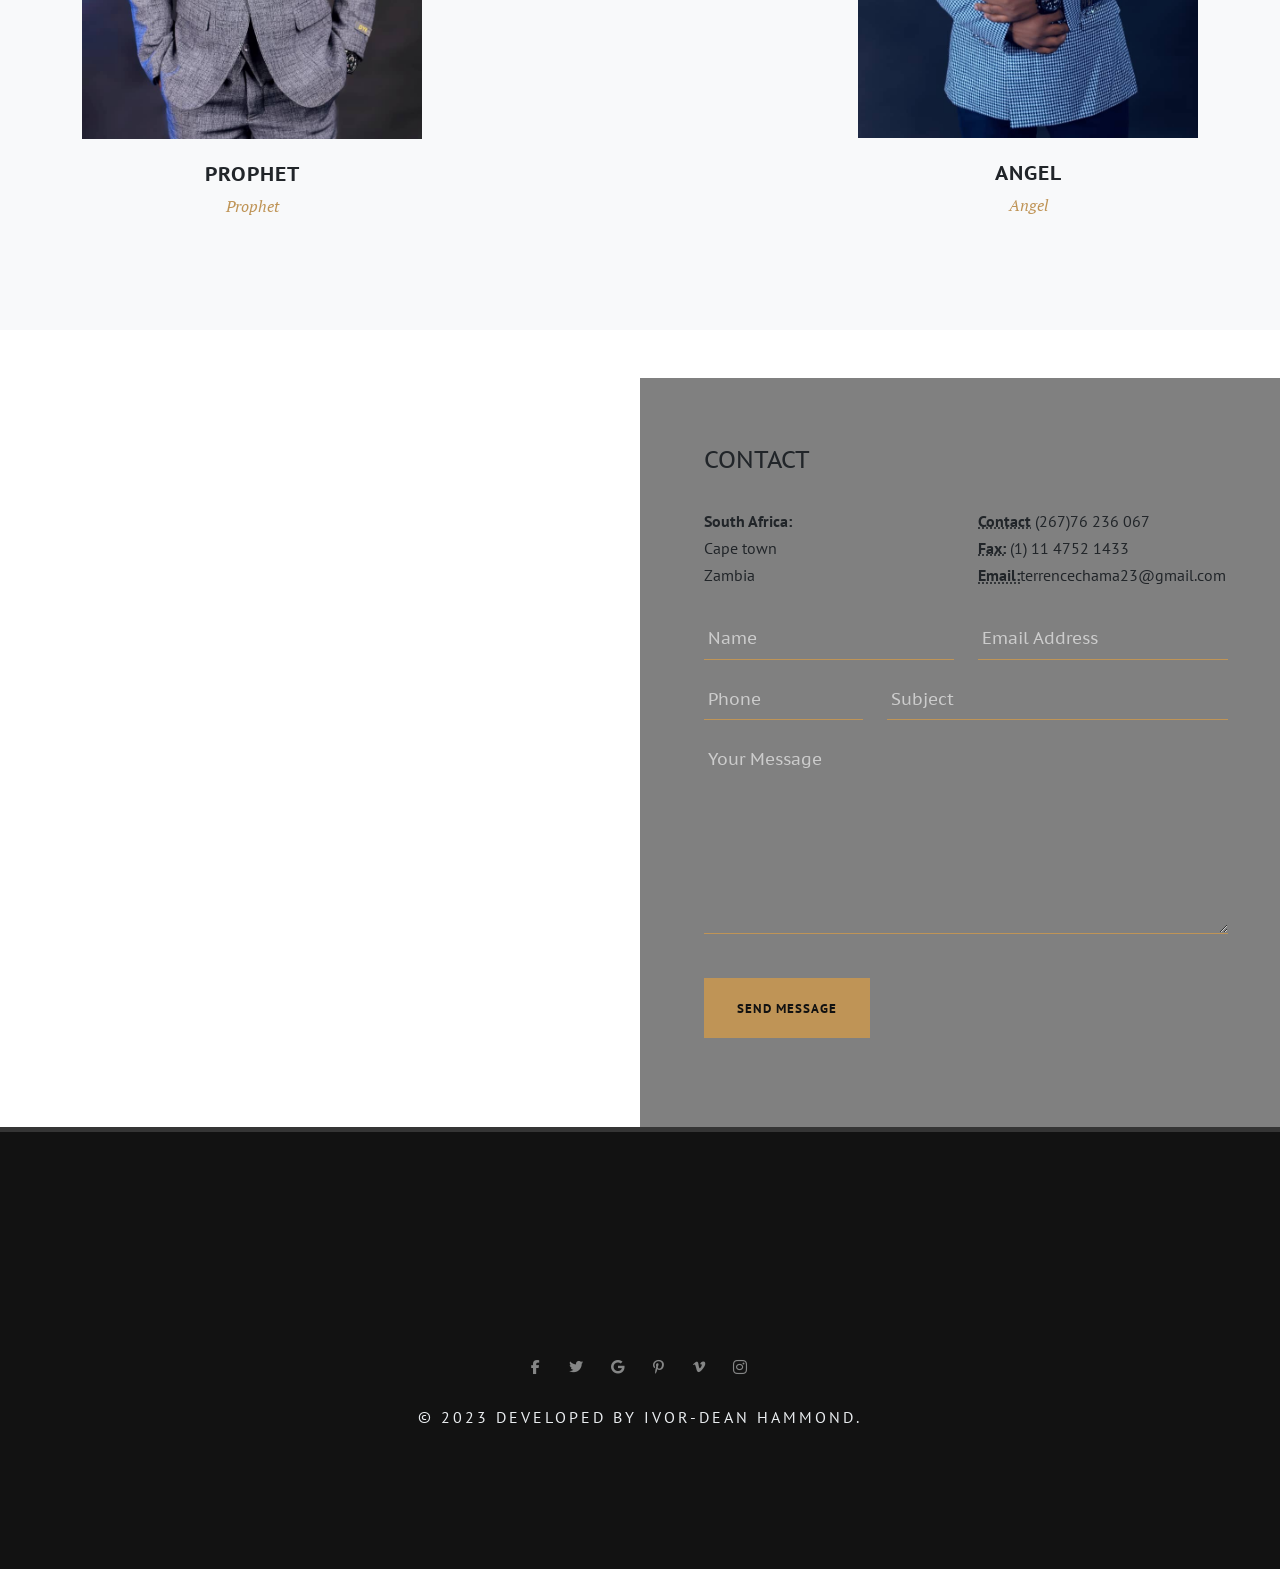
==== commit 9b4eb6cc: "Update index.html" ====
--- a/index.html
+++ b/index.html
@@ -32,7 +32,7 @@
 
 	<style>
 		/* Page Loading Style */
-		.css3-spinner {height:100vh; -webkit-box-align:center; -ms-flex-align:center; align-items:center; display:-webkit-box; display:-ms-flexbox; display:flex; -webkit-box-pack:center; -ms-flex-pack:center; justify-content:center; background-color: #5d4e38; } @keyframes pulse {0% {opacity: 0; -webkit-transform: scale3d(.8, .8, .8); transform: scale3d(.8, .8, .8); } 50% { opacity: 1; } } .infinite.animated.pulse { -webkit-animation-duration: 1.7s; animation-duration: 1.7s; }
+		.css3-spinner {height:100vh; -webkit-box-align:center; -ms-flex-align:center; align-items:center; display:-webkit-box; display:-ms-flexbox; display:flex; -webkit-box-pack:center; -ms-flex-pack:center; justify-content:center; background-color: #5d4e38; width:100%;} @keyframes pulse {0% {opacity: 0; -webkit-transform: scale3d(.8, .8, .8); transform: scale3d(.8, .8, .8); } 50% { opacity: 1; } } .infinite.animated.pulse { -webkit-animation-duration: 1.7s; animation-duration: 1.7s; }
 	</style>
 
 </head>
@@ -61,7 +61,7 @@
 
 						<div class="primary-menu-trigger">
 							<button class="cnvs-hamburger" type="button" title="Open Mobile Menu">
-								<span class="cnvs-hamburger-box"><span class="cnvs-hamburger-inner"></span>Prophet T. Angel</span>
+								<span class="cnvs-hamburger-box"><span class="cnvs-hamburger-inner"></span></span>
 							</button>
 						</div>
 
@@ -704,7 +704,7 @@
 						</a>
 					</div>
 
-					<div class="text-uppercase ls-3" style="color: #333; margin-top: 10px">&copy; 2023 Developed by Ivor-Dean Hammond.</div>
+					<div class="text-uppercase ls-3" style="color: #fffOf5; margin-top: 10px">&copy; 2023 Developed by Ivor-Dean Hammond.</div>
 
 				</div>
 
@@ -723,4 +723,4 @@
 	<script src="js/functions.js"></script>
 
 </body>
-</html>+</html>
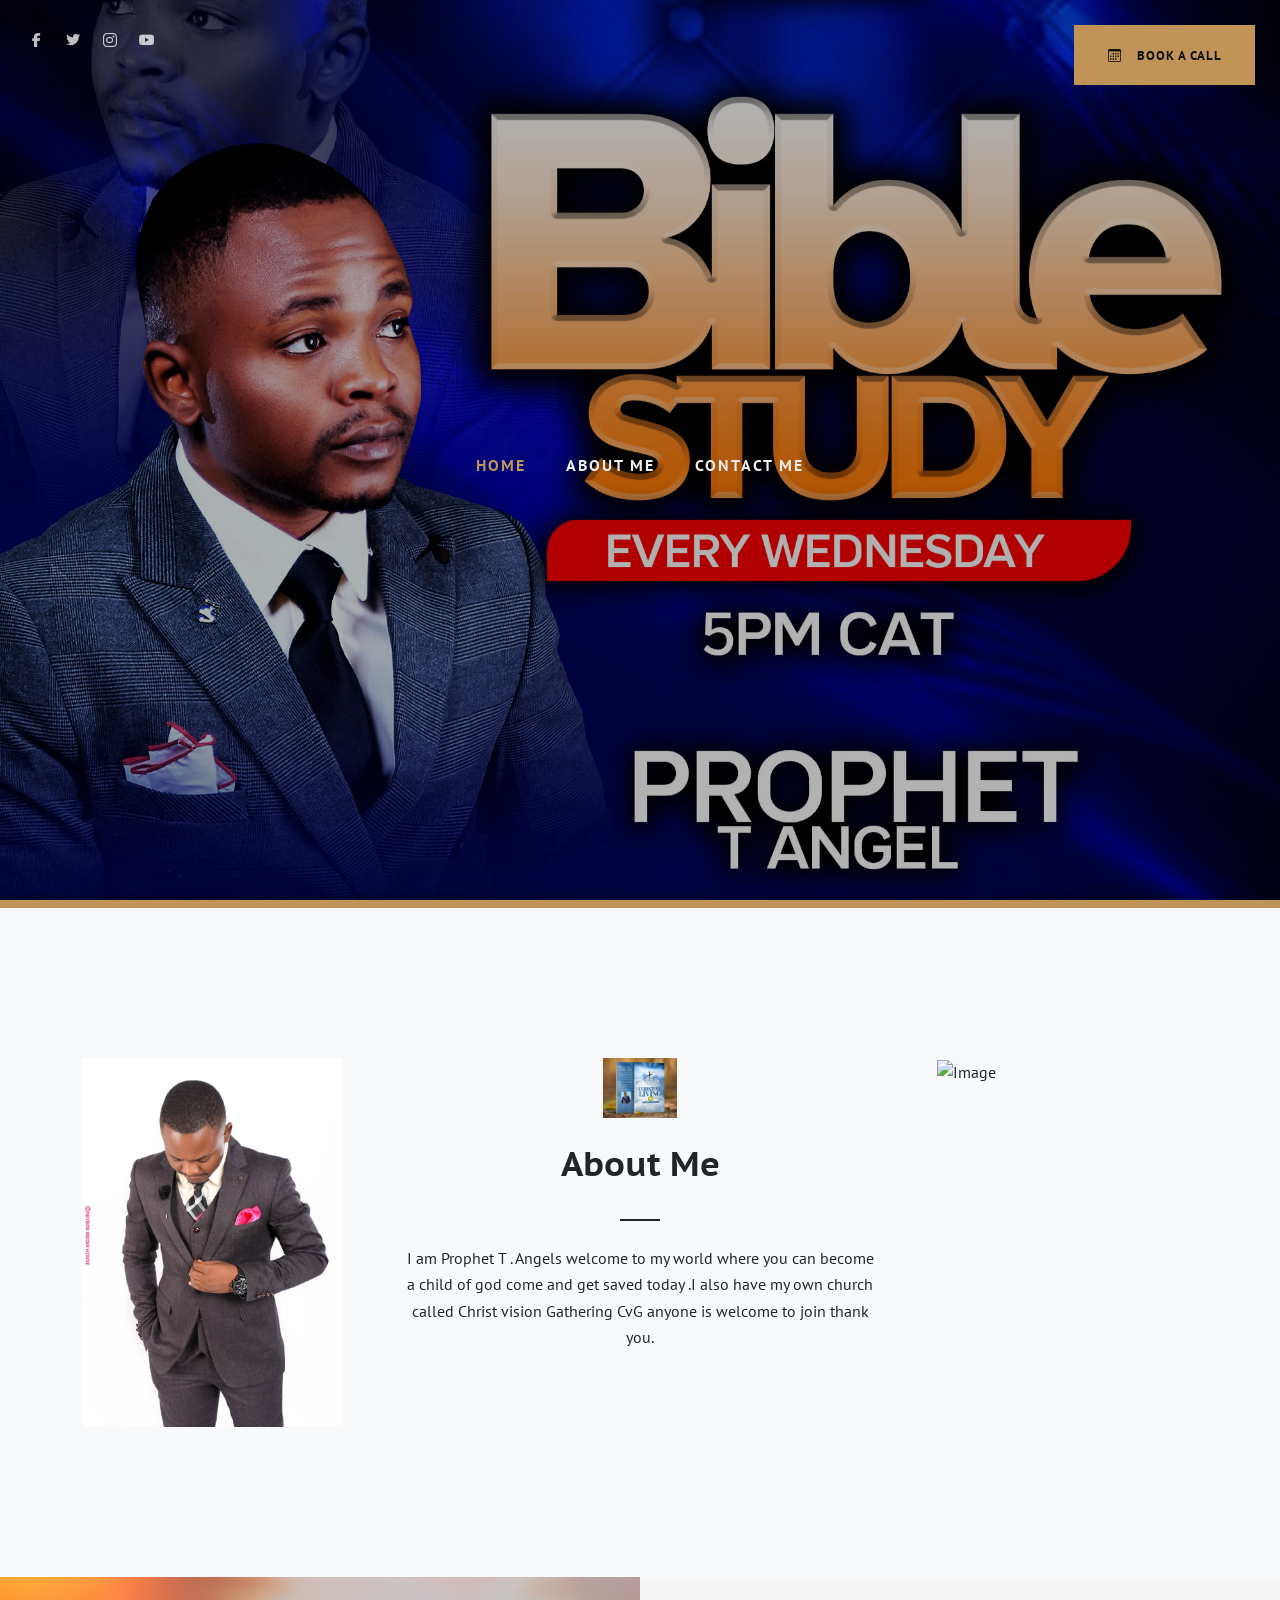
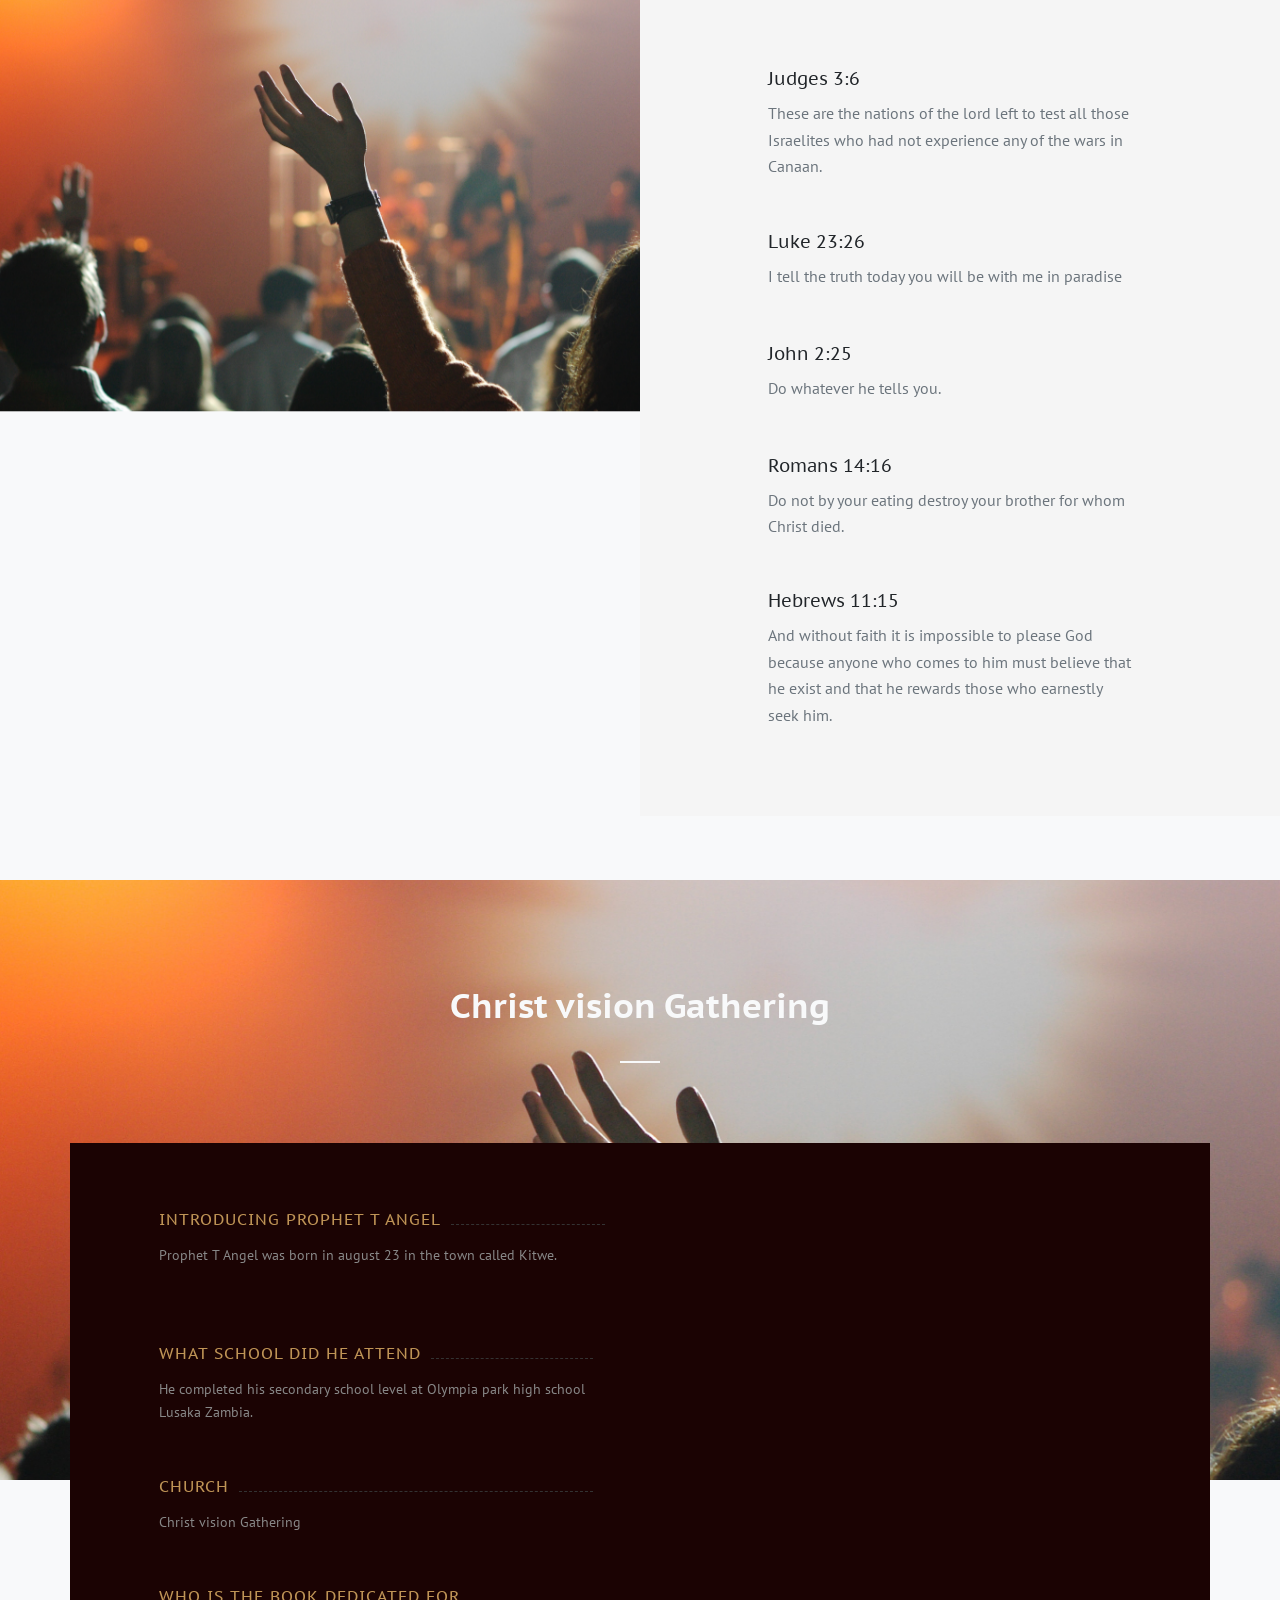
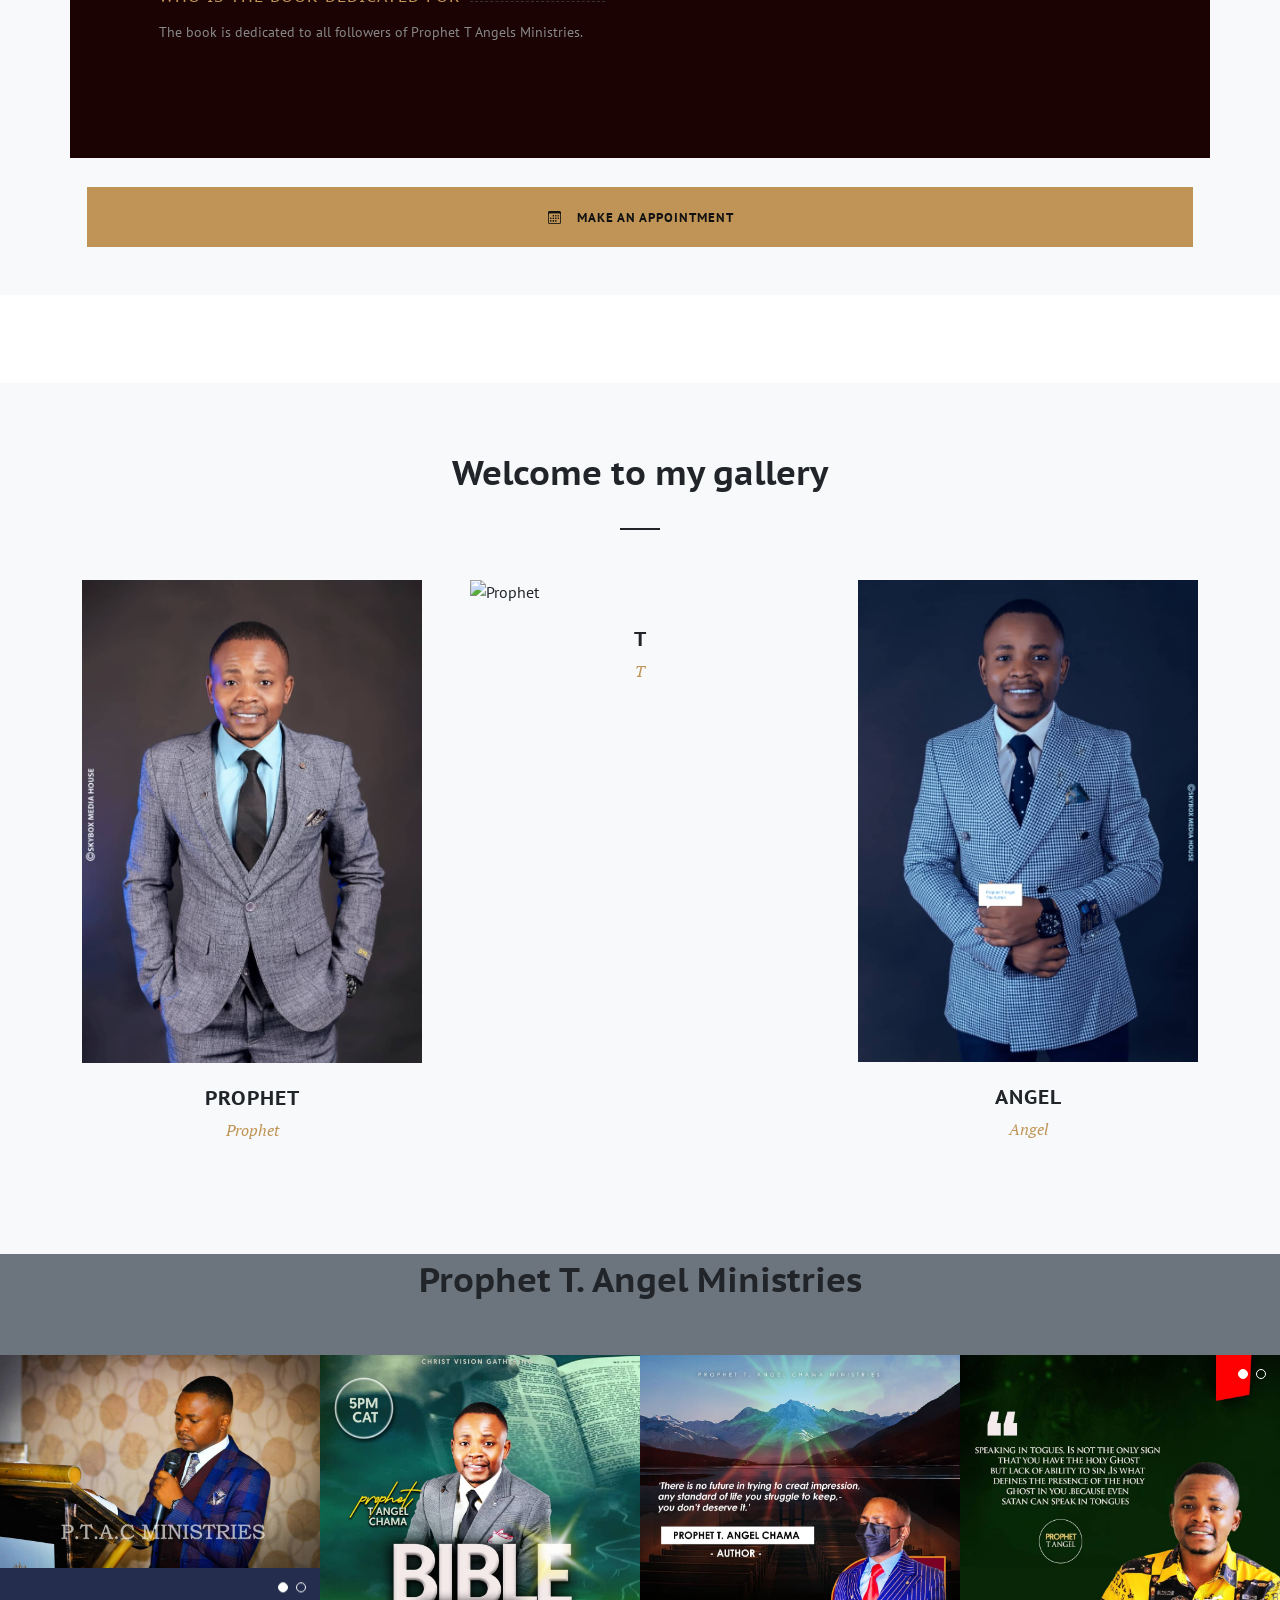
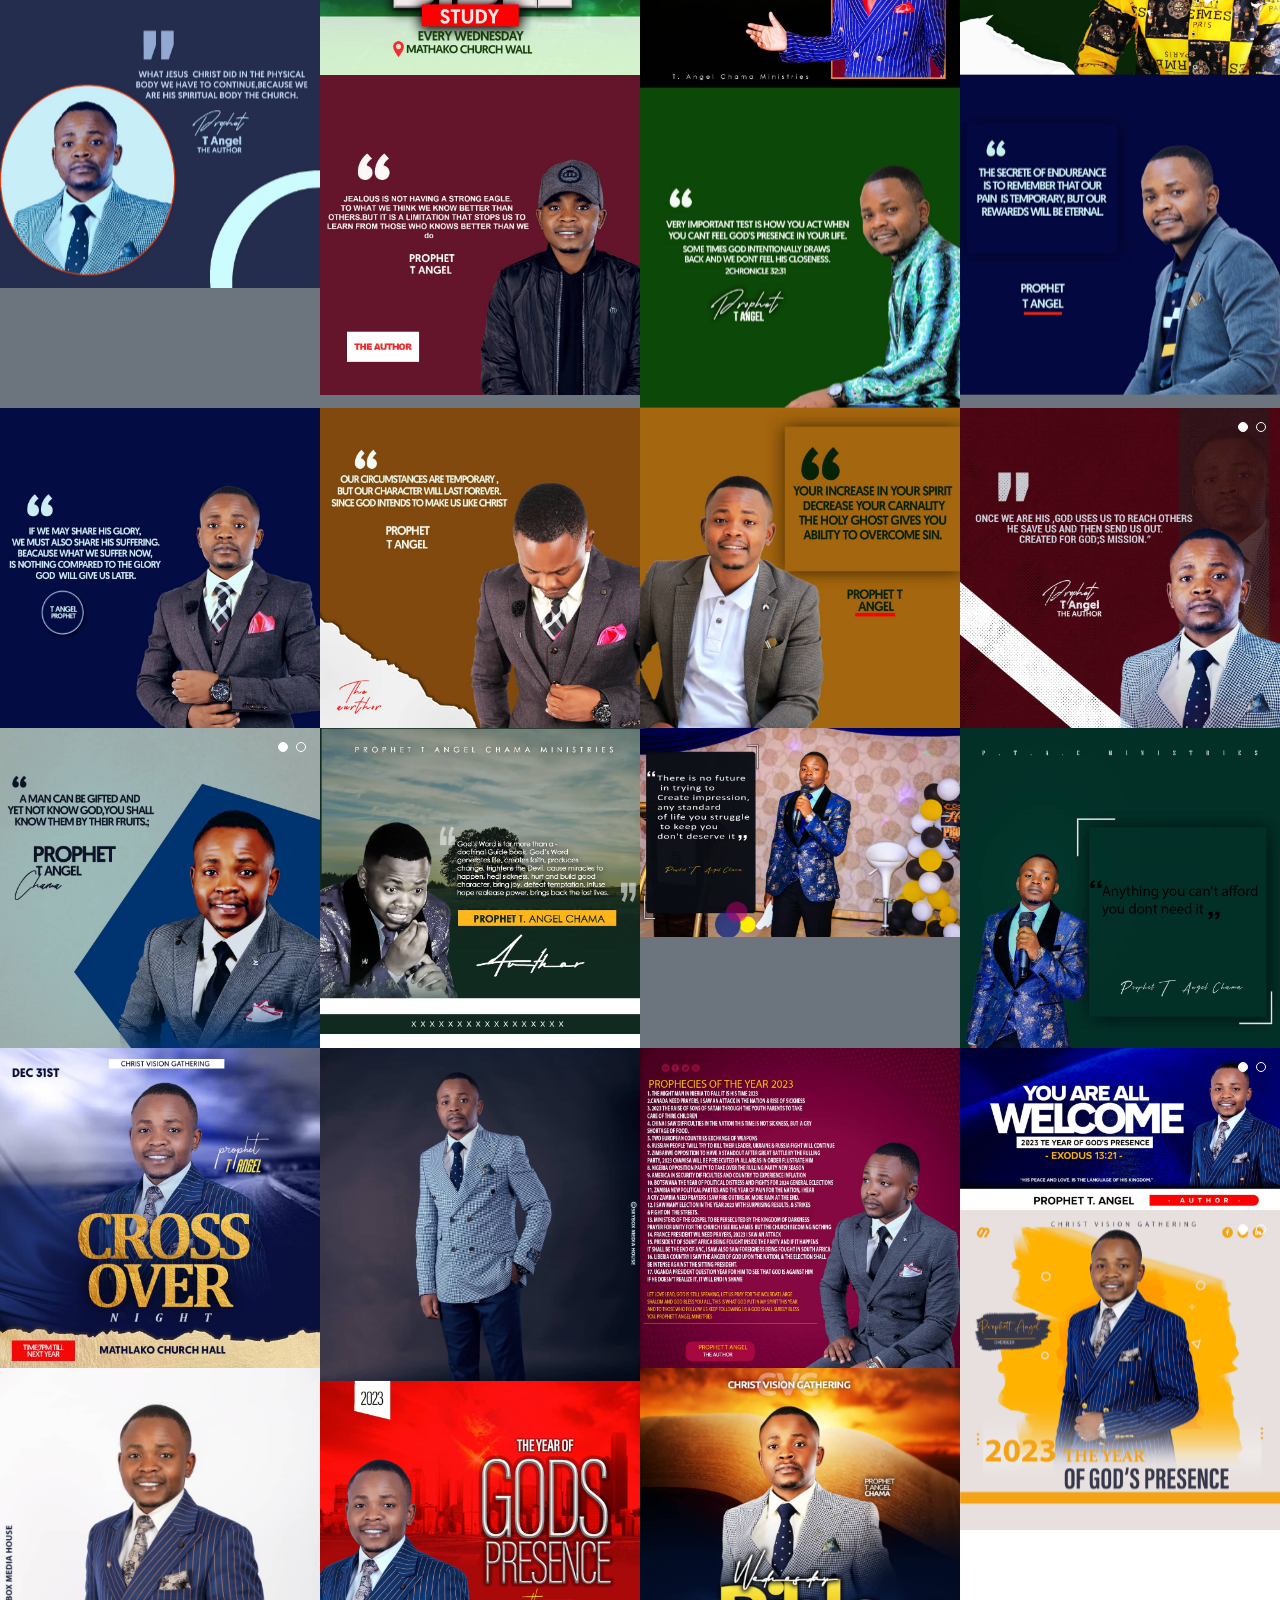
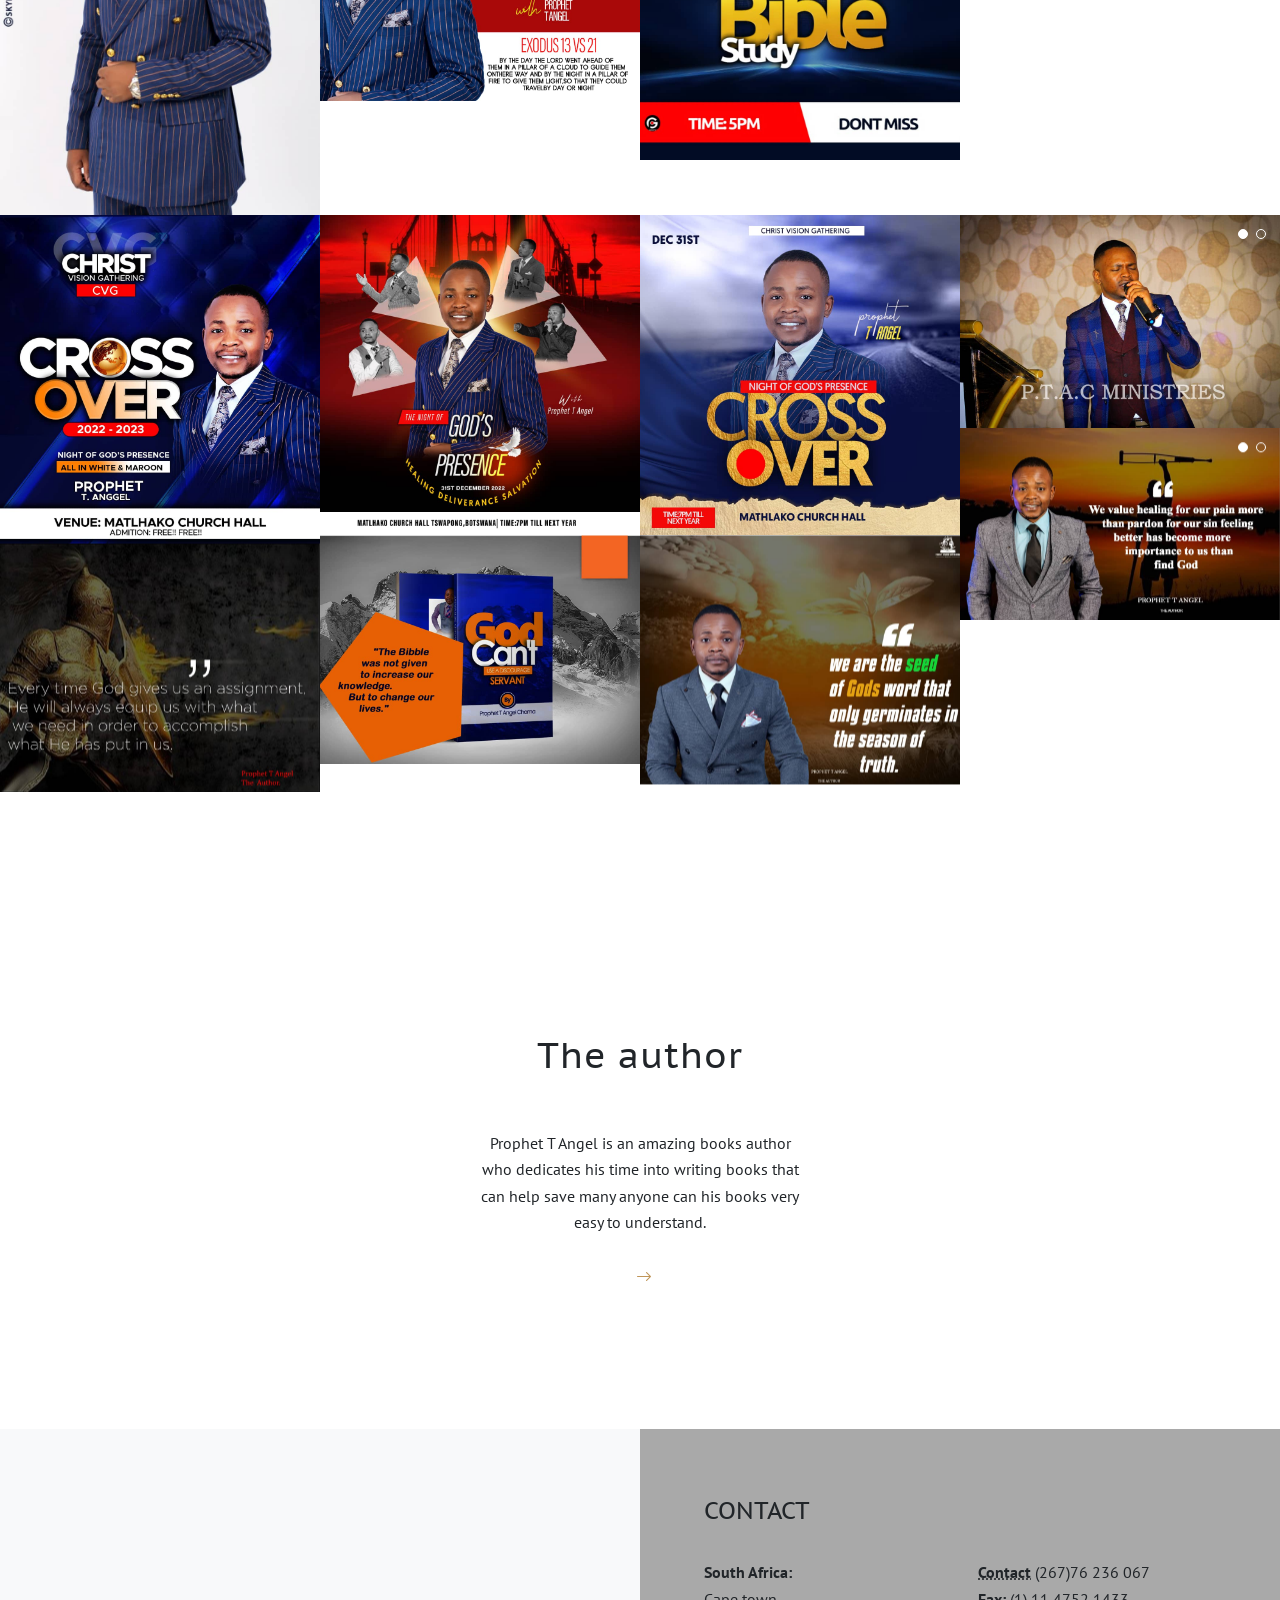
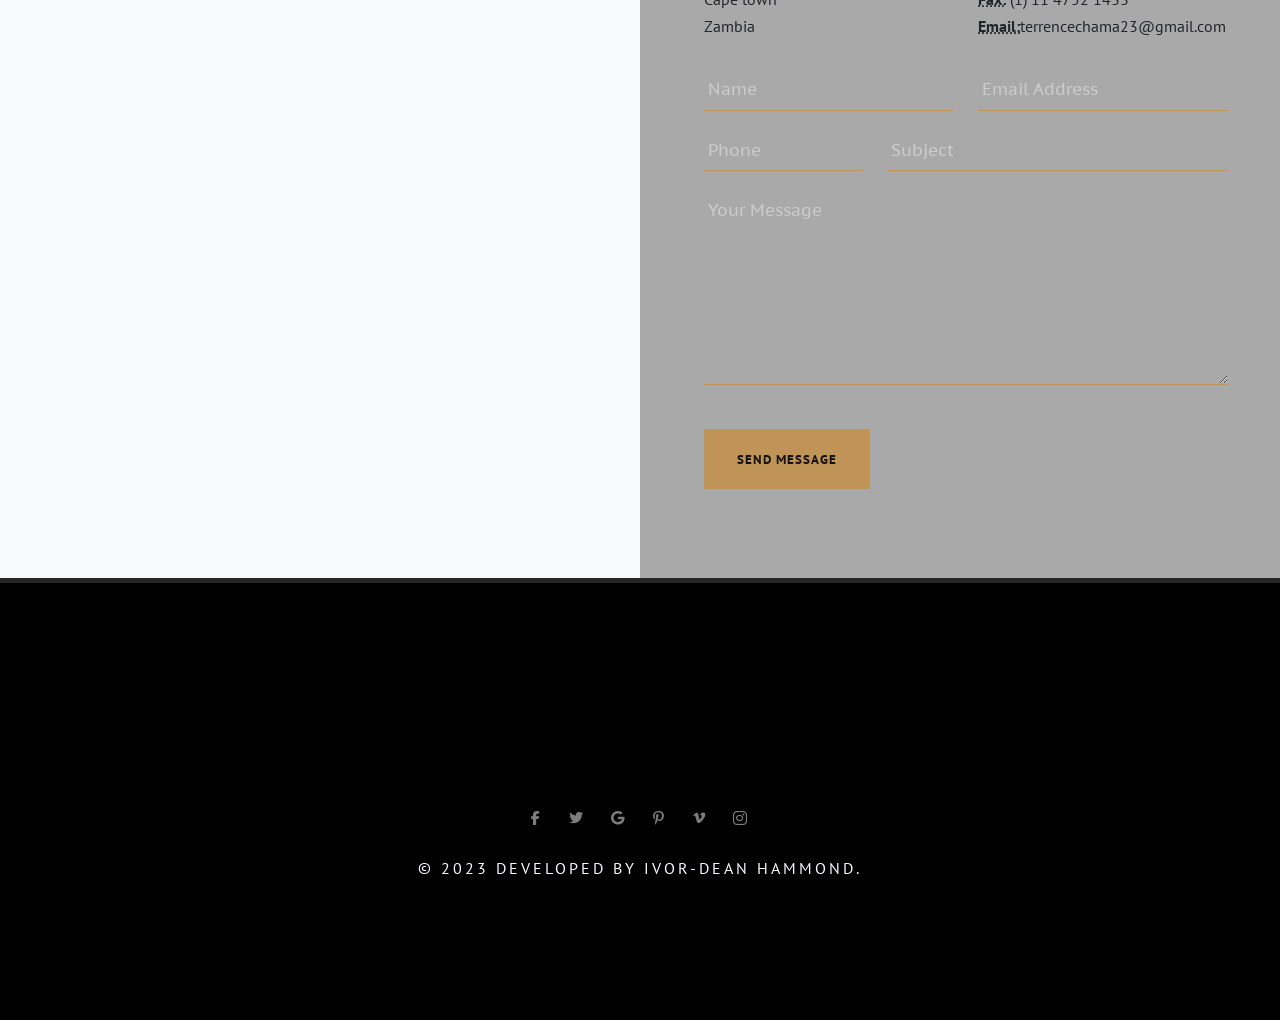
==== commit 8035c092: "done" ====
--- a/index.html
+++ b/index.html
@@ -24,7 +24,7 @@
 
 	<!-- Custom CSS -->
 	<link rel="stylesheet" href="css/custom.css">
-	<meta name="viewport" content="width=device-width, initial-scale=1">
+	<meta name="viewport" content="width=device-width, initial-scale=1 ">
 
 	<!-- Document Title
 	============================================= -->
@@ -32,16 +32,16 @@
 
 	<style>
 		/* Page Loading Style */
-		.css3-spinner {height:100vh; -webkit-box-align:center; -ms-flex-align:center; align-items:center; display:-webkit-box; display:-ms-flexbox; display:flex; -webkit-box-pack:center; -ms-flex-pack:center; justify-content:center; background-color: #5d4e38; width:100%;} @keyframes pulse {0% {opacity: 0; -webkit-transform: scale3d(.8, .8, .8); transform: scale3d(.8, .8, .8); } 50% { opacity: 1; } } .infinite.animated.pulse { -webkit-animation-duration: 1.7s; animation-duration: 1.7s; }
+		.css3-spinner {height:100vh;   -webkit-box-align:center; -ms-flex-align:center; align-items:center; display:-webkit-box; display:-ms-flexbox; display:flex; -webkit-box-pack:center; -ms-flex-pack:center; justify-content:center; background-color: #333; } @keyframes pulse {0% {opacity: 0; -webkit-transform: scale3d(.8, .8, .8); transform: scale3d(.8, .8, .8); } 50% { opacity: 1; } } .infinite.animated.pulse { -webkit-animation-duration: 1.7s; animation-duration: 1.7s; }
 	</style>
 
 </head>
 
-<body class="stretched page-transition" data-loader-html=>
+<body class="stretched page-transition" data-loader-html="">
 
 	<!-- Document Wrapper
 	============================================= -->
-	<div id="wrapper">
+	<div id="home">
 
 		<!-- Header
 		============================================= -->
@@ -61,7 +61,7 @@
 
 						<div class="primary-menu-trigger">
 							<button class="cnvs-hamburger" type="button" title="Open Mobile Menu">
-								<span class="cnvs-hamburger-box"><span class="cnvs-hamburger-inner"></span></span>
+								<span class="cnvs-hamburger-box"><span class="cnvs-hamburger-inner"></span>Prophet T. Angel</span>
 							</button>
 						</div>
 
@@ -70,11 +70,10 @@
 						<nav class="primary-menu text-lg-center">
 
 							<ul class="menu-container one-page-menu" data-easing="easeInOutExpo" data-speed="1300" data-offset="60">
-								<li class="menu-item active"><a class="menu-link" href="#" data-href="#wrapper">Home</a></li>
-								<li class="menu-item"><a class="menu-link" href="#" data-offset="56" data-href="#service">About me</a></li>
-								<li class="menu-item"><a class="menu-link" href="#" data-href="#price">Contact Me</a></li>
-								
-								<li class="menu-item"><a class="menu-link" href="#" data-href="#testimonial">Slider</a></li>
+								<li class="menu-item active"><a class="menu-link" href="#" data-href="#home">Home</a></li>
+								<li class="menu-item"><a class="menu-link" href="#" data-offset="56" data-href="#about">About me</a></li>
+								<li class="menu-item"><a class="menu-link" href="#" data-href="#contact"> Contact</a></li>
+								<li class="menu-item"><a class="menu-link" href="#" data-href="#testimonial"> Testimonial</a></li>
 							
 								<li class="menu-item border-0">
 									<a href="#" data-scrollto="#contact" data-offset="62" data-easing="easeInOutExpo" data-speed="1300" class="button button-color reverse text-uppercase ls-1 w-100 m-0 text-center text-uppercase ls-1"><i class="bi-calendar3"></i> Appoinment</a>
@@ -102,9 +101,9 @@
 						============================================= -->
 						<nav class="custom-hero-nav">
 							<ul class="one-page-menu" data-easing="easeInOutExpo" data-speed="1300" data-offset="60">
-								<li class="active"><a href="#" data-href="#slider">Home</a></li>
-								<li><a href="#" data-offset="56" data-href="#service">About me</a></li>
-								<li><a href="#" data-href="#price">Contact me</a></li>
+								<li class="active"><a href="#" data-href="#Home">Home</a></li>
+								<li><a href="#" data-offset="56" data-href="#about">About me</a></li>
+								<li><a href="#" data-href="#contact">Contact me</a></li>
 							
 							</ul>
 						</nav>
@@ -151,7 +150,7 @@
 
 				<!-- About Section
 				============================================= -->
-				<div id="about" class="section m-0 bg-transparent page-section" style="padding: 150px 0">
+				<div id="about" class="section m-0 bg-light page-section" style="padding: 150px 0">
 					<div class="container">
 						<div class="row">
 							<div class="col-md-3 col-6 d-none d-md-block">
@@ -174,14 +173,14 @@
 
 				<!-- Service Page Section
 				============================================= -->
-				<div id="service" class="section page-section bg-transparent p-0 mt-0">
+				<div id="service" class="section page-section bg-pink p-0 mt-0">
 
 					<div class="row align-items-stretch mb-5">
 
 						<!-- Service Image
 						============================================= -->
 						<div class="col-lg-6 text-center col-padding parallax">
-							<img src="img/bible.jpg" class="parallax-bg">
+							<img src="img/john-price-RAZQiZOX3mU-unsplash.jpg" class="parallax-bg">
 							<div class="vertical-middle dark">
 								<div class="heading-block border-0 text-center">
 									<h2 class="text-transform-none ls-0" style="font-size: 54px"></h2>
@@ -191,7 +190,7 @@
 
 						<!-- Service Featured Boxes
 						============================================= -->
-						<div class="col-lg-6 col-padding" style="background-color:pink">
+						<div class="col-lg-6 col-padding" style="background-color:whitesmoke;">
 							<div>
 								<div class="row g-5 py-4">
 									<div class="col-lg-10 col-md-8">
@@ -273,7 +272,7 @@
 					<!-- Details needed about prophet Items
 					============================================= -->
 					<div class="class">
-					<div class="row dark col-padding" style="background-color: #121212">
+					<div class="row dark col-padding" style="background-color: #1b0303">
 						<div class="col-lg-6 price-wrap">
 							<div class="price-header">
 								<div class="price-name">
@@ -304,7 +303,7 @@
 
 					<div class="row">
 						<div class="col-lg-6 price-wrap">
-							<div class="price-header">
+							<div class="price-header"> 
 								<div class="price-name">
 									<a href="#" class="color">Church</a>
 								</div>
@@ -373,84 +372,7 @@
 		</div>
 					
 				</div>
-				<!-- Bioligiphy Page Section
-				============================================= -->
-				<div id="testimonial" class="section page-section parallax pb-0 dark">
-					<img src="img/pexels-zaksheuskaya-1616403.jpg" class="parallax-bg">
-					<div class="container">
-
-						<div class="heading-block text-center">
-							<img src="img/logo2.png" alt="Image" height="50" style="margin-bottom: 20px"> 
-							<h3 class="ls-2">Bioligiphy</h3>
-						</div>
-
-						<!-- Testimonial Slider
-						============================================= -->
-						<div class="fslider testimonial testimonial-full bg-transparent mb-4 mx-auto text-center" data-arrows="false" style="max-width: 600px">
-							<div class="flexslider">
-								<div class="slider-wrap">
-									<div class="slide">
-										<div class="row">
-											<div class="col-12">
-												
-												<h3 class="mb-4 font-dark">Prophet T Angel was born in august 23 in the town called Kitwe copper belt in Zambia.</h3>
-											</div>
-											<div class="d-flex align-items-center justify-content-center">
-												<div>
-													<h4 class="h6 mb-0 fw-medium">Prophet T Angel.</h4>
-													<small class="text-muted">Welcome to my website</small>
-												</div>
-											</div>
-										</div>
-									</div>
-									<div class="slide">
-										<div class="row">
-											<div class="col-12">
-												
-												<h3 class="mb-4 font-secondary">Prophet T Angel is not just an Prophet but also an amazing book author as well .</h3>
-											</div>
-											<div class="d-flex align-items-center justify-content-center">
-												<div>
-													<h4 class="h6 mb-0 fw-medium">Prophet T Angel</h4>
-													<small class="text-muted">Welcome to my website</small>
-												</div>
-											</div>
-										</div>
-									</div>
-									<div class="slide">
-										<div class="row">
-											<div class="col-12">
-
-												<h3 class="mb-4 font-secondary">Christ Vision Gathering- one of the fastest growing ministries which is build on foundation faith and purity.</h3>
-											</div>
-											<div class="d-flex align-items-center justify-content-center">
-												<div>
-													<h4 class="h6 mb-0 fw-medium">Prophet T Angel</h4>
-													<small class="text-muted">Welcome to my website.</small>
-												</div>
-											</div>
-										</div>
-									</div>
-								</div>
-							</div>
-						</div>
-
-					</div>
-
-					<!-- Clients Logo Carousel Area
-					============================================= -->
-					<div id="oc-clients" class="owl-carousel owl-carousel-full image-carousel carousel-widget mt-6 mb-0" data-margin="0" data-nav="false" data-pagi="false" data-autoplay="3000" data-items-xs="3" data-items-sm="3" data-items-md="5" data-items-lg="6" data-items-xl="6" data-loop="true" style="z-index: 2; padding: 30px 0; border-top: 1px solid rgba(255,255,255,0.15);">
-
-						
-						
-					</div>
-
-					<div class="video-wrap" style="position: absolute; height: 100%; z-index: 1;">
-						<div class="video-overlay" style="background: rgba(0,0,0,0.7);"></div>
-					</div>
-
-				</div>
-
+				
 				<!-- Prophet gallery Teams
 				============================================= -->
 				<div class="section bg-pink mb-0 mt-4">
@@ -567,18 +489,716 @@
 					</div>
 
 				</div>
-				<br>
-				<br>
-
+				
+			
+					</div>
+			<!--Gallery list 1-->
+					<div class="gallery bg-secondary mb-0">
+				<div class="container">
+				<div class="heading-block text-center border-0" data-heading="O">
+				<h2 class="text-transform-none ls-0">Prophet T. Angel Ministries</h2>
+				</div>
+				<div class="grid-filter-wrap">
+				
+				
+				</div>
+				</div>
+				
+				<div id="portfolio" class="portfolio row grid-container g-0">
+				<article class="portfolio-item col-12 col-sm-6 col-md-4 col-lg-3 pf-media pf-icons">
+				<div class="grid-inner">
+				<div class="portfolio-image">
+				<a href="#">
+				<img src="image/IMG-20230423-WA0020.jpg" alt="">
+				</a>
+				<div class="bg-overlay">
+				<div class="bg-overlay-content dark flex-column" data-hover-animate="fadeIn">
+				
+				<div class="portfolio-desc pt-0 text-center" data-hover-animate="fadeInDownSmall" data-hover-animate-out="fadeOutUpSmall" data-hover-speed="350">
+				
+				</div>
+				</div>
+				<div class="bg-overlay-bg dark" data-hover-animate="fadeIn"></div>
+				</div>
+				</div>
+				</div>
+				</article>
+				<article class="portfolio-item col-12 col-sm-6 col-md-4 col-lg-3 pf-illustrations">
+				<div class="grid-inner">
+				<div class="portfolio-image">
+				<a href="#">
+				<img src="image/IMG-20230423-WA0021.jpg" alt="">
+				</a>
+				<div class="bg-overlay">
+				<div class="bg-overlay-content dark flex-column" data-hover-animate="fadeIn">
+				
+				<div class="portfolio-desc pt-0 text-center" data-hover-animate="fadeInDownSmall" data-hover-animate-out="fadeOutUpSmall" data-hover-speed="350">
+				
+				</div>
+				</div>
+				<div class="bg-overlay-bg dark" data-hover-animate="fadeIn"></div>
+				</div>
+				</div>
+				</div>
+				</article>
+				<article class="portfolio-item col-12 col-sm-6 col-md-4 col-lg-3 pf-graphics pf-uielements">
+				<div class="grid-inner">
+				<div class="portfolio-image">
+				<a href="#">
+				<img src="image/IMG-20230423-WA0022.jpg" alt="">
+				</a>
+				<div class="bg-overlay">
+				<div class="bg-overlay-content dark flex-column" data-hover-animate="fadeIn">
+				
+				<div class="portfolio-desc pt-0 text-center" data-hover-animate="fadeInDownSmall" data-hover-animate-out="fadeOutUpSmall" data-hover-speed="350">
+				
+				</div>
+				</div>
+				<div class="bg-overlay-bg dark" data-hover-animate="fadeIn"></div>
+				</div>
+				</div>
+				</div>
+				</article>
+				<article class="portfolio-item col-12 col-sm-6 col-md-4 col-lg-3 pf-icons pf-illustrations">
+				<div class="grid-inner">
+				<div class="portfolio-image">
+				<div class="fslider" data-arrows="false" data-speed="400" data-pause="4000">
+				<div class="flexslider">
+				<div class="slider-wrap">
+				<div class="slide"><a href="#"><img src="image/IMG-20230423-WA0023.jpg" alt=""></a></div>
+				<div class="slide"><a href="#"><img src="image/IMG-20230423-WA0025.jpg" alt=""></a></div>
+				</div>
+				</div>
+				</div>
+				<div class="bg-overlay">
+				<div class="bg-overlay-content dark flex-column" data-hover-animate="fadeIn">
+				
+				<div class="portfolio-desc pt-0 text-center" data-hover-animate="fadeInDownSmall" data-hover-animate-out="fadeOutUpSmall" data-hover-speed="350">
+				
+				</div>
+				</div>
+				<div class="bg-overlay-bg dark" data-hover-animate="fadeIn"></div>
+				</div>
+				</div>
+				</div>
+				</article>
+				<article class="portfolio-item col-12 col-sm-6 col-md-4 col-lg-3 pf-graphics pf-illustrations">
+				<div class="grid-inner">
+				<div class="portfolio-image">
+				<div class="fslider" data-arrows="false">
+				<div class="flexslider">
+				<div class="slider-wrap">
+				<div class="slide"><a href="#"><img src="image/IMG-20230423-WA0026.jpg" alt=""></a></div>
+				<div class="slide"><a href="#"><img src="image/IMG-20230423-WA0027.jpg" alt=""></a></div>
+				</div>
+				</div>
+				</div>
+				<div class="bg-overlay">
+				<div class="bg-overlay-content dark flex-column" data-hover-animate="fadeIn">
+				
+				<div class="portfolio-desc pt-0 text-center" data-hover-animate="fadeInDownSmall" data-hover-animate-out="fadeOutUpSmall" data-hover-speed="350">
+				
+				</div>
+				</div>
+				<div class="bg-overlay-bg dark" data-hover-animate="fadeIn"></div>
+				</div>
+				</div>
+				</div>
+				</article>
+				<article class="portfolio-item col-12 col-sm-6 col-md-4 col-lg-3 pf-uielements pf-icons">
+				<div class="grid-inner">
+				<div class="portfolio-image">
+				<a href="#">
+				<img src="image/IMG-20230423-WA0028.jpg" alt="">
+				</a>
+				<div class="bg-overlay">
+				<div class="bg-overlay-content dark flex-column" data-hover-animate="fadeIn">
+				
+				<div class="portfolio-desc pt-0 text-center" data-hover-animate="fadeInDownSmall" data-hover-animate-out="fadeOutUpSmall" data-hover-speed="350">
+				
+				</div>
+				</div>
+				<div class="bg-overlay-bg dark" data-hover-animate="fadeIn"></div>
+				</div>
+				</div>
+				</div>
+				</article>
+				<article class="portfolio-item col-12 col-sm-6 col-md-4 col-lg-3 pf-uielements pf-media">
+				<div class="grid-inner">
+				<div class="portfolio-image">
+				<a href="#">
+				<img src="image/IMG-20230423-WA0029.jpg" alt="">
+				</a>
+				<div class="bg-overlay">
+				<div class="bg-overlay-content dark flex-column" data-hover-animate="fadeIn">
+				
+				<div class="portfolio-desc pt-0 text-center" data-hover-animate="fadeInDownSmall" data-hover-animate-out="fadeOutUpSmall" data-hover-speed="350">
+				
+				</div>
+				</div>
+				<div class="bg-overlay-bg dark" data-hover-animate="fadeIn"></div>
+				</div>
+				</div>
+				</div>
+				</article>
+				<article class="portfolio-item col-12 col-sm-6 col-md-4 col-lg-3 pf-graphics">
+				<div class="grid-inner">
+				<div class="portfolio-image">
+				<a href="#">
+				<img src="image/IMG-20230423-WA0030.jpg" alt="">
+				</a>
+				<div class="bg-overlay">
+				<div class="bg-overlay-content dark flex-column" data-hover-animate="fadeIn">
+				
+				<div class="portfolio-desc pt-0 text-center" data-hover-animate="fadeInDownSmall" data-hover-animate-out="fadeOutUpSmall" data-hover-speed="350">
+				
+				</div>
+				</div>
+				<div class="bg-overlay-bg dark" data-hover-animate="fadeIn"></div>
+				</div>
+				</div>
+				</div>
+				</article>
+				</div>
+	
+					<div id="portfolio" class="portfolio row grid-container g-0">
+					<article class="portfolio-item col-12 col-sm-6 col-md-4 col-lg-3 pf-media pf-icons">
+					<div class="grid-inner">
+					<div class="portfolio-image">
+					<a href="#">
+					<img src="image/IMG-20230423-WA0031.jpg" alt="">
+					</a>
+					<div class="bg-overlay">
+					<div class="bg-overlay-content dark flex-column" data-hover-animate="fadeIn">
+					
+					<div class="portfolio-desc pt-0 text-center" data-hover-animate="fadeInDownSmall" data-hover-animate-out="fadeOutUpSmall" data-hover-speed="350">
+					
+					</div>
+					</div>
+					<div class="bg-overlay-bg dark" data-hover-animate="fadeIn"></div>
+					</div>
+					</div>
+					</div>
+					</article>
+					<article class="portfolio-item col-12 col-sm-6 col-md-4 col-lg-3 pf-illustrations">
+					<div class="grid-inner">
+					<div class="portfolio-image">
+					<a href="#">
+					<img src="image/IMG-20230423-WA0032.jpg" alt="">
+					</a>
+					<div class="bg-overlay">
+					<div class="bg-overlay-content dark flex-column" data-hover-animate="fadeIn">
+					
+					<div class="portfolio-desc pt-0 text-center" data-hover-animate="fadeInDownSmall" data-hover-animate-out="fadeOutUpSmall" data-hover-speed="350">
+					
+					</div>
+					</div>
+					<div class="bg-overlay-bg dark" data-hover-animate="fadeIn"></div>
+					</div>
+					</div>
+					</div>
+					</article>
+					<article class="portfolio-item col-12 col-sm-6 col-md-4 col-lg-3 pf-graphics pf-uielements">
+					<div class="grid-inner">
+					<div class="portfolio-image">
+					<a href="#">
+					<img src="image/IMG-20230423-WA0033.jpg" alt="">
+					</a>
+					<div class="bg-overlay">
+					<div class="bg-overlay-content dark flex-column" data-hover-animate="fadeIn">
+					
+					<div class="portfolio-desc pt-0 text-center" data-hover-animate="fadeInDownSmall" data-hover-animate-out="fadeOutUpSmall" data-hover-speed="350">
+					
+					</div>
+					</div>
+					<div class="bg-overlay-bg dark" data-hover-animate="fadeIn"></div>
+					</div>
+					</div>
+					</div>
+					</article>
+					<article class="portfolio-item col-12 col-sm-6 col-md-4 col-lg-3 pf-icons pf-illustrations">
+					<div class="grid-inner">
+					<div class="portfolio-image">
+					<div class="fslider" data-arrows="false" data-speed="400" data-pause="4000">
+					<div class="flexslider">
+					<div class="slider-wrap">
+					<div class="slide"><a href="#"><img src="image/IMG-20230423-WA0034.jpg" alt=""></a></div>
+					<div class="slide"><a href="#"><img src="image/IMG-20230423-WA0035.jpg" alt=""></a></div>
+					</div>
+					</div>
+					</div>
+					<div class="bg-overlay">
+					<div class="bg-overlay-content dark flex-column" data-hover-animate="fadeIn">
+					
+					<div class="portfolio-desc pt-0 text-center" data-hover-animate="fadeInDownSmall" data-hover-animate-out="fadeOutUpSmall" data-hover-speed="350">
+					
+					</div>
+					</div>
+					<div class="bg-overlay-bg dark" data-hover-animate="fadeIn"></div>
+					</div>
+					</div>
+					</div>
+					</article>
+					<article class="portfolio-item col-12 col-sm-6 col-md-4 col-lg-3 pf-graphics pf-illustrations">
+					<div class="grid-inner">
+					<div class="portfolio-image">
+					<div class="fslider" data-arrows="false">
+					<div class="flexslider">
+					<div class="slider-wrap">
+					<div class="slide"><a href="#"><img src="image/IMG-20230423-WA0036.jpg" alt=""></a></div>
+					<div class="slide"><a href="#"><img src="image/IMG-20230423-WA0037.jpg" alt=""></a></div>
+					</div>
+					</div>
+					</div>
+					<div class="bg-overlay">
+					<div class="bg-overlay-content dark flex-column" data-hover-animate="fadeIn">
+					
+					<div class="portfolio-desc pt-0 text-center" data-hover-animate="fadeInDownSmall" data-hover-animate-out="fadeOutUpSmall" data-hover-speed="350">
+					
+					</div>
+					</div>
+					<div class="bg-overlay-bg dark" data-hover-animate="fadeIn"></div>
+					</div>
+					</div>
+					</div>
+					</article>
+					<article class="portfolio-item col-12 col-sm-6 col-md-4 col-lg-3 pf-uielements pf-icons">
+					<div class="grid-inner">
+					<div class="portfolio-image">
+					<a href="#">
+					<img src="image/IMG-20230423-WA0038.jpg" alt="">
+					</a>
+					<div class="bg-overlay">
+					<div class="bg-overlay-content dark flex-column" data-hover-animate="fadeIn">
+					
+					<div class="portfolio-desc pt-0 text-center" data-hover-animate="fadeInDownSmall" data-hover-animate-out="fadeOutUpSmall" data-hover-speed="350">
+					
+					</div>
+					</div>
+					<div class="bg-overlay-bg dark" data-hover-animate="fadeIn"></div>
+					</div>
+					</div>
+					</div>
+					</article>
+					<article class="portfolio-item col-12 col-sm-6 col-md-4 col-lg-3 pf-uielements pf-media">
+					<div class="grid-inner">
+					<div class="portfolio-image">
+					<a href="#">
+					<img src="image/IMG-20230423-WA0039.jpg" alt="">
+					</a>
+					<div class="bg-overlay">
+					<div class="bg-overlay-content dark flex-column" data-hover-animate="fadeIn">
+					
+					<div class="portfolio-desc pt-0 text-center" data-hover-animate="fadeInDownSmall" data-hover-animate-out="fadeOutUpSmall" data-hover-speed="350">
+					
+					</div>
+					</div>
+					<div class="bg-overlay-bg dark" data-hover-animate="fadeIn"></div>
+					</div>
+					</div>
+					</div>
+					</article>
+					<article class="portfolio-item col-12 col-sm-6 col-md-4 col-lg-3 pf-graphics">
+					<div class="grid-inner">
+					<div class="portfolio-image">
+					<a href="#">
+					<img src="image/IMG-20230423-WA0040.jpg" alt="">
+					</a>
+					<div class="bg-overlay">
+					<div class="bg-overlay-content dark flex-column" data-hover-animate="fadeIn">
+					
+					<div class="portfolio-desc pt-0 text-center" data-hover-animate="fadeInDownSmall" data-hover-animate-out="fadeOutUpSmall" data-hover-speed="350">
+					
+					</div>
+					</div>
+					<div class="bg-overlay-bg dark" data-hover-animate="fadeIn"></div>
+					</div>
+					</div>
+					</div>
+					</article>
+					</div>
+					</div>
+
+				
+				
+				
+			
+					
+					
+					
+					
+					<div id="portfolio" class="portfolio row grid-container g-0">
+					<article class="portfolio-item col-12 col-sm-6 col-md-4 col-lg-3 pf-media pf-icons">
+					<div class="grid-inner">
+					<div class="portfolio-image">
+					<a href="#">
+					<img src="image/IMG-20230423-WA0041.jpg" alt="">
+					</a>
+					<div class="bg-overlay">
+					<div class="bg-overlay-content dark flex-column" data-hover-animate="fadeIn">
+					
+					<div class="portfolio-desc pt-0 text-center" data-hover-animate="fadeInDownSmall" data-hover-animate-out="fadeOutUpSmall" data-hover-speed="350">
+					
+					</div>
+					</div>
+					<div class="bg-overlay-bg dark" data-hover-animate="fadeIn"></div>
+					</div>
+					</div>
+					</div>
+					</article>
+					<article class="portfolio-item col-12 col-sm-6 col-md-4 col-lg-3 pf-illustrations">
+					<div class="grid-inner">
+					<div class="portfolio-image">
+					<a href="#">
+					<img src="image/IMG-20230423-WA0042.jpg" alt="">
+					</a>
+					<div class="bg-overlay">
+					<div class="bg-overlay-content dark flex-column" data-hover-animate="fadeIn">
+					
+					<div class="portfolio-desc pt-0 text-center" data-hover-animate="fadeInDownSmall" data-hover-animate-out="fadeOutUpSmall" data-hover-speed="350">
+					
+					</div>
+					</div>
+					<div class="bg-overlay-bg dark" data-hover-animate="fadeIn"></div>
+					</div>
+					</div>
+					</div>
+					</article>
+					<article class="portfolio-item col-12 col-sm-6 col-md-4 col-lg-3 pf-graphics pf-uielements">
+					<div class="grid-inner">
+					<div class="portfolio-image">
+					<a href="#">
+					<img src="image/IMG-20230423-WA0043.jpg" alt="">
+					</a>
+					<div class="bg-overlay">
+					<div class="bg-overlay-content dark flex-column" data-hover-animate="fadeIn">
+					
+					<div class="portfolio-desc pt-0 text-center" data-hover-animate="fadeInDownSmall" data-hover-animate-out="fadeOutUpSmall" data-hover-speed="350">
+					
+					</div>
+					</div>
+					<div class="bg-overlay-bg dark" data-hover-animate="fadeIn"></div>
+					</div>
+					</div>
+					</div>
+					</article>
+					<article class="portfolio-item col-12 col-sm-6 col-md-4 col-lg-3 pf-icons pf-illustrations">
+					<div class="grid-inner">
+					<div class="portfolio-image">
+					<div class="fslider" data-arrows="false" data-speed="400" data-pause="4000">
+					<div class="flexslider">
+					<div class="slider-wrap">
+					<div class="slide"><a href="#"><img src="image/IMG-20230423-WA0044.jpg" alt=""></a></div>
+					<div class="slide"><a href="#"><img src="img/IMG-20230410-WA0102.jpg" alt=""></a></div>
+					</div>
+					</div>
+					</div>
+					<div class="bg-overlay">
+					<div class="bg-overlay-content dark flex-column" data-hover-animate="fadeIn">
+					
+					<div class="portfolio-desc pt-0 text-center" data-hover-animate="fadeInDownSmall" data-hover-animate-out="fadeOutUpSmall" data-hover-speed="350">
+					
+					</div>
+					</div>
+					<div class="bg-overlay-bg dark" data-hover-animate="fadeIn"></div>
+					</div>
+					</div>
+					</div>
+					</article>
+					<article class="portfolio-item col-12 col-sm-6 col-md-4 col-lg-3 pf-graphics pf-illustrations">
+					<div class="grid-inner">
+					<div class="portfolio-image">
+					<div class="fslider" data-arrows="false">
+					<div class="flexslider">
+					<div class="slider-wrap">
+					<div class="slide"><a href="#"><img src="img/11.jpg" alt=""></a></div>
+					<div class="slide"><a href="#"><img src="img/IMG-20230410-WA0095.jpg" alt=""></a></div>
+					</div>
+					</div>
+					</div>
+					<div class="bg-overlay">
+					<div class="bg-overlay-content dark flex-column" data-hover-animate="fadeIn">
+					
+					<div class="portfolio-desc pt-0 text-center" data-hover-animate="fadeInDownSmall" data-hover-animate-out="fadeOutUpSmall" data-hover-speed="350">
+					
+					</div>
+					</div>
+					<div class="bg-overlay-bg dark" data-hover-animate="fadeIn"></div>
+					</div>
+					</div>
+					</div>
+					</article>
+					<article class="portfolio-item col-12 col-sm-6 col-md-4 col-lg-3 pf-uielements pf-icons">
+					<div class="grid-inner">
+					<div class="portfolio-image">
+					<a href="#">
+					<img src="img/IMG-20230410-WA0102.jpg" alt="">
+					</a>
+					<div class="bg-overlay">
+					<div class="bg-overlay-content dark flex-column" data-hover-animate="fadeIn">
+					
+					<div class="portfolio-desc pt-0 text-center" data-hover-animate="fadeInDownSmall" data-hover-animate-out="fadeOutUpSmall" data-hover-speed="350">
+					
+					</div>
+					</div>
+					<div class="bg-overlay-bg dark" data-hover-animate="fadeIn"></div>
+					</div>
+					</div>
+					</div>
+					</article>
+					<article class="portfolio-item col-12 col-sm-6 col-md-4 col-lg-3 pf-uielements pf-media">
+					<div class="grid-inner">
+					<div class="portfolio-image">
+					<a href="#">
+					<img src="img/bible.jpg" alt="">
+					</a>
+					<div class="bg-overlay">
+					<div class="bg-overlay-content dark flex-column" data-hover-animate="fadeIn">
+					
+					<div class="portfolio-desc pt-0 text-center" data-hover-animate="fadeInDownSmall" data-hover-animate-out="fadeOutUpSmall" data-hover-speed="350">
+					
+					</div>
+					</div>
+					<div class="bg-overlay-bg dark" data-hover-animate="fadeIn"></div>
+					</div>
+					</div>
+					</div>
+					</article>
+					<article class="portfolio-item col-12 col-sm-6 col-md-4 col-lg-3 pf-graphics">
+					<div class="grid-inner">
+					<div class="portfolio-image">
+					<a href="#">
+					<img src="image/IMG-20230423-WA0049.jpg" alt="">
+					</a>
+					<div class="bg-overlay">
+					<div class="bg-overlay-content dark flex-column" data-hover-animate="fadeIn">
+					
+					<div class="portfolio-desc pt-0 text-center" data-hover-animate="fadeInDownSmall" data-hover-animate-out="fadeOutUpSmall" data-hover-speed="350">
+					
+					</div>
+					</div>
+					<div class="bg-overlay-bg dark" data-hover-animate="fadeIn"></div>
+					</div>
+					</div>
+					</div>
+					</article>
+					</div>
+		
+						<div id="portfolio" class="portfolio row grid-container g-0 bg-grey">
+						<article class="portfolio-item col-12 col-sm-6 col-md-4 col-lg-3 pf-media pf-icons">
+						<div class="grid-inner">
+						<div class="portfolio-image">
+						<a href="#">
+						<img src="image/IMG-20230423-WA0051.jpg" alt="">
+						</a>
+						<div class="bg-overlay">
+						<div class="bg-overlay-content dark flex-column" data-hover-animate="fadeIn">
+						
+						<div class="portfolio-desc pt-0 text-center" data-hover-animate="fadeInDownSmall" data-hover-animate-out="fadeOutUpSmall" data-hover-speed="350">
+						
+						</div>
+						</div>
+						<div class="bg-overlay-bg dark" data-hover-animate="fadeIn"></div>
+						</div>
+						</div>
+						</div>
+						</article>
+						<article class="portfolio-item col-12 col-sm-6 col-md-4 col-lg-3 pf-illustrations">
+						<div class="grid-inner">
+						<div class="portfolio-image">
+						<a href="#">
+						<img src="image/IMG-20230423-WA0052.jpg" alt="">
+						</a>
+						<div class="bg-overlay">
+						<div class="bg-overlay-content dark flex-column" data-hover-animate="fadeIn">
+						
+						<div class="portfolio-desc pt-0 text-center" data-hover-animate="fadeInDownSmall" data-hover-animate-out="fadeOutUpSmall" data-hover-speed="350">
+						
+						</div>
+						</div>
+						<div class="bg-overlay-bg dark" data-hover-animate="fadeIn"></div>
+						</div>
+						</div>
+						</div>
+						</article>
+						<article class="portfolio-item col-12 col-sm-6 col-md-4 col-lg-3 pf-graphics pf-uielements">
+						<div class="grid-inner">
+						<div class="portfolio-image">
+						<a href="#">
+						<img src="image/IMG-20230423-WA0053.jpg" alt="">
+						</a>
+						<div class="bg-overlay">
+						<div class="bg-overlay-content dark flex-column" data-hover-animate="fadeIn">
+						
+						<div class="portfolio-desc pt-0 text-center" data-hover-animate="fadeInDownSmall" data-hover-animate-out="fadeOutUpSmall" data-hover-speed="350">
+						
+						</div>
+						</div>
+						<div class="bg-overlay-bg dark" data-hover-animate="fadeIn"></div>
+						</div>
+						</div>
+						</div>
+						</article>
+						<article class="portfolio-item col-12 col-sm-6 col-md-4 col-lg-3 pf-icons pf-illustrations">
+						<div class="grid-inner">
+						<div class="portfolio-image">
+						<div class="fslider" data-arrows="false" data-speed="400" data-pause="4000">
+						<div class="flexslider">
+						<div class="slider-wrap">
+						<div class="slide"><a href="#"><img src="image/IMG-20230423-WA0054.jpg" alt=""></a></div>
+						<div class="slide"><a href="#"><img src="image/IMG-20230423-WA0057.jpg" alt=""></a></div>
+						</div>
+						</div>
+						</div>
+						<div class="bg-overlay">
+						<div class="bg-overlay-content dark flex-column" data-hover-animate="fadeIn">
+						
+						<div class="portfolio-desc pt-0 text-center" data-hover-animate="fadeInDownSmall" data-hover-animate-out="fadeOutUpSmall" data-hover-speed="350">
+						
+						</div>
+						</div>
+						<div class="bg-overlay-bg dark" data-hover-animate="fadeIn"></div>
+						</div>
+						</div>
+						</div>
+						</article>
+						<article class="portfolio-item col-12 col-sm-6 col-md-4 col-lg-3 pf-graphics pf-illustrations">
+						<div class="grid-inner">
+						<div class="portfolio-image">
+						<div class="fslider" data-arrows="false">
+						<div class="flexslider">
+						<div class="slider-wrap">
+						<div class="slide"><a href="#"><img src="image/IMG-20230423-WA0059.jpg" alt=""></a></div>
+						<div class="slide"><a href="#"><img src="image/IMG-20230423-WA0060.jpg" alt=""></a></div>
+						</div>
+						</div>
+						</div>
+						<div class="bg-overlay">
+						<div class="bg-overlay-content dark flex-column" data-hover-animate="fadeIn">
+						
+						<div class="portfolio-desc pt-0 text-center" data-hover-animate="fadeInDownSmall" data-hover-animate-out="fadeOutUpSmall" data-hover-speed="350">
+						
+						</div>
+						</div>
+						<div class="bg-overlay-bg dark" data-hover-animate="fadeIn"></div>
+						</div>
+						</div>
+						</div>
+						</article>
+						<article class="portfolio-item col-12 col-sm-6 col-md-4 col-lg-3 pf-uielements pf-icons">
+						<div class="grid-inner">
+						<div class="portfolio-image">
+						<a href="#">
+						<img src="image/IMG-20230423-WA0061.jpg" alt="">
+						</a>
+						<div class="bg-overlay">
+						<div class="bg-overlay-content dark flex-column" data-hover-animate="fadeIn">
+						
+						<div class="portfolio-desc pt-0 text-center" data-hover-animate="fadeInDownSmall" data-hover-animate-out="fadeOutUpSmall" data-hover-speed="350">
+						
+						</div>
+						</div>
+						<div class="bg-overlay-bg dark" data-hover-animate="fadeIn"></div>
+						</div>
+						</div>
+						</div>
+						</article>
+						<article class="portfolio-item col-12 col-sm-6 col-md-4 col-lg-3 pf-uielements pf-media">
+						<div class="grid-inner">
+						<div class="portfolio-image">
+						<a href="#">
+						<img src="image/IMG-20230423-WA0062.jpg" alt="">
+						</a>
+						<div class="bg-overlay">
+						<div class="bg-overlay-content dark flex-column" data-hover-animate="fadeIn">
+						
+						<div class="portfolio-desc pt-0 text-center" data-hover-animate="fadeInDownSmall" data-hover-animate-out="fadeOutUpSmall" data-hover-speed="350">
+						
+						</div>
+						</div>
+						<div class="bg-overlay-bg dark" data-hover-animate="fadeIn"></div>
+						</div>
+						</div>
+						</div>
+						</article>
+						<article class="portfolio-item col-12 col-sm-6 col-md-4 col-lg-3 pf-graphics">
+						<div class="grid-inner">
+						<div class="portfolio-image">
+						<a href="#">
+						<img src="image/IMG-20230423-WA0063.jpg" alt="">
+						</a>
+						<div class="bg-overlay">
+						<div class="bg-overlay-content dark flex-column" data-hover-animate="fadeIn">
+						
+						<div class="portfolio-desc pt-0 text-center" data-hover-animate="fadeInDownSmall" data-hover-animate-out="fadeOutUpSmall" data-hover-speed="350">
+						
+						</div>
+						</div>
+						<div class="bg-overlay-bg dark" data-hover-animate="fadeIn"></div>
+						</div>
+						</div>
+						</div>
+						</article>
+						</div>
+						</div>
+
+					<!--The author-->
+					
+					<section id="content">
+						<div class="content-wrap pb-0 bg-lavendar">
+						
+						<div class="container-fluid">
+						<div class="row justify-content-between align-items-center">
+						<div class="col-md-4 d-none d-md-block">
+						<div class="cascading-images">
+						<div class="cascading-images-inner">
+						<div class="cascading-image p-5">
+						<div data-bottom-top="transform: translate(-20%, -35%)" data-top-bottom="transform: translate(-20%, -15%)">
+						<img src="image/IMG-20230423-WA0069.jpg" alt="Image" data-animate="zoomIn faster" class="rounded-5 shadow-lg">
+						</div>
+						</div>
+						<div class="cascading-image">
+						<div data-bottom-top="transform: translate(30%, 0%)" data-top-bottom="transform: translate(30%, -45%)">
+						<img src="image/IMG-20230423-WA0068.jpg" alt="Image" data-animate="zoomIn faster" data-delay="300" class="rounded-5 shadow-lg">
+						</div>
+						</div>
+						</div>
+						</div>
+						</div>
+						<div class="col-md-4 text-center px-lg-5">
+						<div class="before-title text-uppercase ls-3 mb-3 text-dark text-smaller op-06"></div>
+						<h3 class="ls-1 lh-base h1 mb-5 fw-normal">The author</h3>
+						<p class="">Prophet T Angel is an amazing books author who dedicates his time into writing books that can help save many anyone can his books very easy to understand. </p>
+						<a href="#" class="canvas-button canvas-button-sm py-3 px-5 mt-4"><span><span><i class="bi-arrow-right ms-2"></i></span></span></a>
+						</div>
+						<div class="col-md-4 d-none d-md-block">
+						<div class="cascading-images">
+						<div class="cascading-images-inner">
+						<div class="cascading-image">
+						<div data-bottom-top="transform: translate(-20%, -40px)" data-top-center="transform: translate(-20%, 5px)">
+						<img src="image/IMG-20230423-WA0066.jpg" alt="Image" data-animate="zoomIn faster" class="rounded-5 shadow-lg">
+						</div>
+						</div>
+						<div class="cascading-image">
+						<div data-bottom-top="transform: translate(50%, -60%)" data-top-bottom="transform: translate(50%, 60%)">
+						<img src="image/IMG-20230423-WA0065.jpg" alt="Image" data-animate="zoomIn faster" data-delay="300" class="rounded-5 shadow-lg">
+						</div>
+						</div>
+						</div>
+						</div>
+						</div>
+						</div>
+						</div>
+						<!--#author end here-->
 				<!-- Contact Page Section
 				============================================= -->
-				<div id="contact" class="row align-items-stretch page-section pt-0">
+				<div id="contact" class="row align-items-stretch page-section pt-0 bg-body-tertiary">
 
 					<div class="col-lg-6 px-0 d-none d-md-block">
-						<div class="gmap h-100" data-address="Ibiza, Spain" data-zoom="5" data-markers='[{ address: "Ibiza, Spain", icon:{ image: "demos/barber/images/map-marker.png", iconsize: [32, 39], iconanchor: [16,36] } }]' data-styles='[{"featureType":"all","elementType":"labels.text.fill","stylers":[{"saturation":36},{"color":"#000000"},{"lightness":40}]},{"featureType":"all","elementType":"labels.text.stroke","stylers":[{"visibility":"on"},{"color":"#000000"},{"lightness":16}]},{"featureType":"all","elementType":"labels.icon","stylers":[{"visibility":"off"}]},{"featureType":"administrative","elementType":"geometry.fill","stylers":[{"color":"#000000"},{"lightness":20}]},{"featureType":"administrative","elementType":"geometry.stroke","stylers":[{"color":"#000000"},{"lightness":17},{"weight":1.2}]},{"featureType":"landscape","elementType":"geometry","stylers":[{"color":"#000000"},{"lightness":20}]},{"featureType":"poi","elementType":"geometry","stylers":[{"color":"#000000"},{"lightness":21}]},{"featureType":"road.highway","elementType":"geometry.fill","stylers":[{"color":"#000000"},{"lightness":17}]},{"featureType":"road.highway","elementType":"geometry.stroke","stylers":[{"color":"#000000"},{"lightness":29},{"weight":0.2}]},{"featureType":"road.arterial","elementType":"geometry","stylers":[{"color":"#000000"},{"lightness":18}]},{"featureType":"road.local","elementType":"geometry","stylers":[{"color":"#000000"},{"lightness":16}]},{"featureType":"transit","elementType":"geometry","stylers":[{"color":"#000000"},{"lightness":19}]},{"featureType":"water","elementType":"geometry","stylers":[{"color":"#000000"},{"lightness":17}]}]'></div>
-					</div>
-
-					<div class="col-lg-6 col-padding" style="background-color:grey;">
+						<div class="gmap h-100" data-add="Ibiza, Spain" data-zoom="5" data-markers='[{ address: "Ibiza, Spain", icon:{ image: "demos/barber/images/map-marker.png", iconsize: [32, 39], iconanchor: [16,36] } }]' data-styles='[{"featureType":"all","elementType":"labels.text.fill","stylers":[{"saturation":36},{"color":"#000000"},{"lightness":40}]},{"featureType":"all","elementType":"labels.text.stroke","stylers":[{"visibility":"on"},{"color":"#000000"},{"lightness":16}]},{"featureType":"all","elementType":"labels.icon","stylers":[{"visibility":"off"}]},{"featureType":"administrative","elementType":"geometry.fill","stylers":[{"color":"#000000"},{"lightness":20}]},{"featureType":"administrative","elementType":"geometry.stroke","stylers":[{"color":"#000000"},{"lightness":17},{"weight":1.2}]},{"featureType":"landscape","elementType":"geometry","stylers":[{"color":"#000000"},{"lightness":20}]},{"featureType":"poi","elementType":"geometry","stylers":[{"color":"#000000"},{"lightness":21}]},{"featureType":"road.highway","elementType":"geometry.fill","stylers":[{"color":"#000000"},{"lightness":17}]},{"featureType":"road.highway","elementType":"geometry.stroke","stylers":[{"color":"#000000"},{"lightness":29},{"weight":0.2}]},{"featureType":"road.arterial","elementType":"geometry","stylers":[{"color":"#000000"},{"lightness":18}]},{"featureType":"road.local","elementType":"geometry","stylers":[{"color":"#000000"},{"lightness":16}]},{"featureType":"transit","elementType":"geometry","stylers":[{"color":"#000000"},{"lightness":19}]},{"featureType":"water","elementType":"geometry","stylers":[{"color":"#000000"},{"lightness":17}]}]'></div>
+					</div>
+
+					<div class="col-lg-6 col-padding" style="background-color:darkgray;">
 						<div>
 							<h3 class="text-uppercase">Contact</h3>
 							<div class="row mt-4" style="font-size: 16px; line-height: 1.7;">
@@ -662,7 +1282,7 @@
 
 		<!-- Footer
 		============================================= -->
-		<footer id="footer" class="dark" style="background-color: #121212; padding: 60px 0">
+		<footer id="footer" class="dark" style="background-color: #000; padding: 60px 0">
 
 			<div class="container">
 
@@ -704,7 +1324,7 @@
 						</a>
 					</div>
 
-					<div class="text-uppercase ls-3" style="color: #fffOf5; margin-top: 10px">&copy; 2023 Developed by Ivor-Dean Hammond.</div>
+					<div class="text-uppercase ls-3" style="color:ghostwhite; margin-top: 10px">&copy; 2023 Developed by Ivor-Dean Hammond.</div>
 
 				</div>
 
@@ -723,4 +1343,4 @@
 	<script src="js/functions.js"></script>
 
 </body>
-</html>
+</html>
--- a/style.css
+++ b/style.css
@@ -197,6 +197,7 @@
   background-color: var(--bs-body-bg);
   -webkit-text-size-adjust: 100%;
   -webkit-tap-highlight-color: rgba(0, 0, 0, 0);
+
 }
 
 hr {
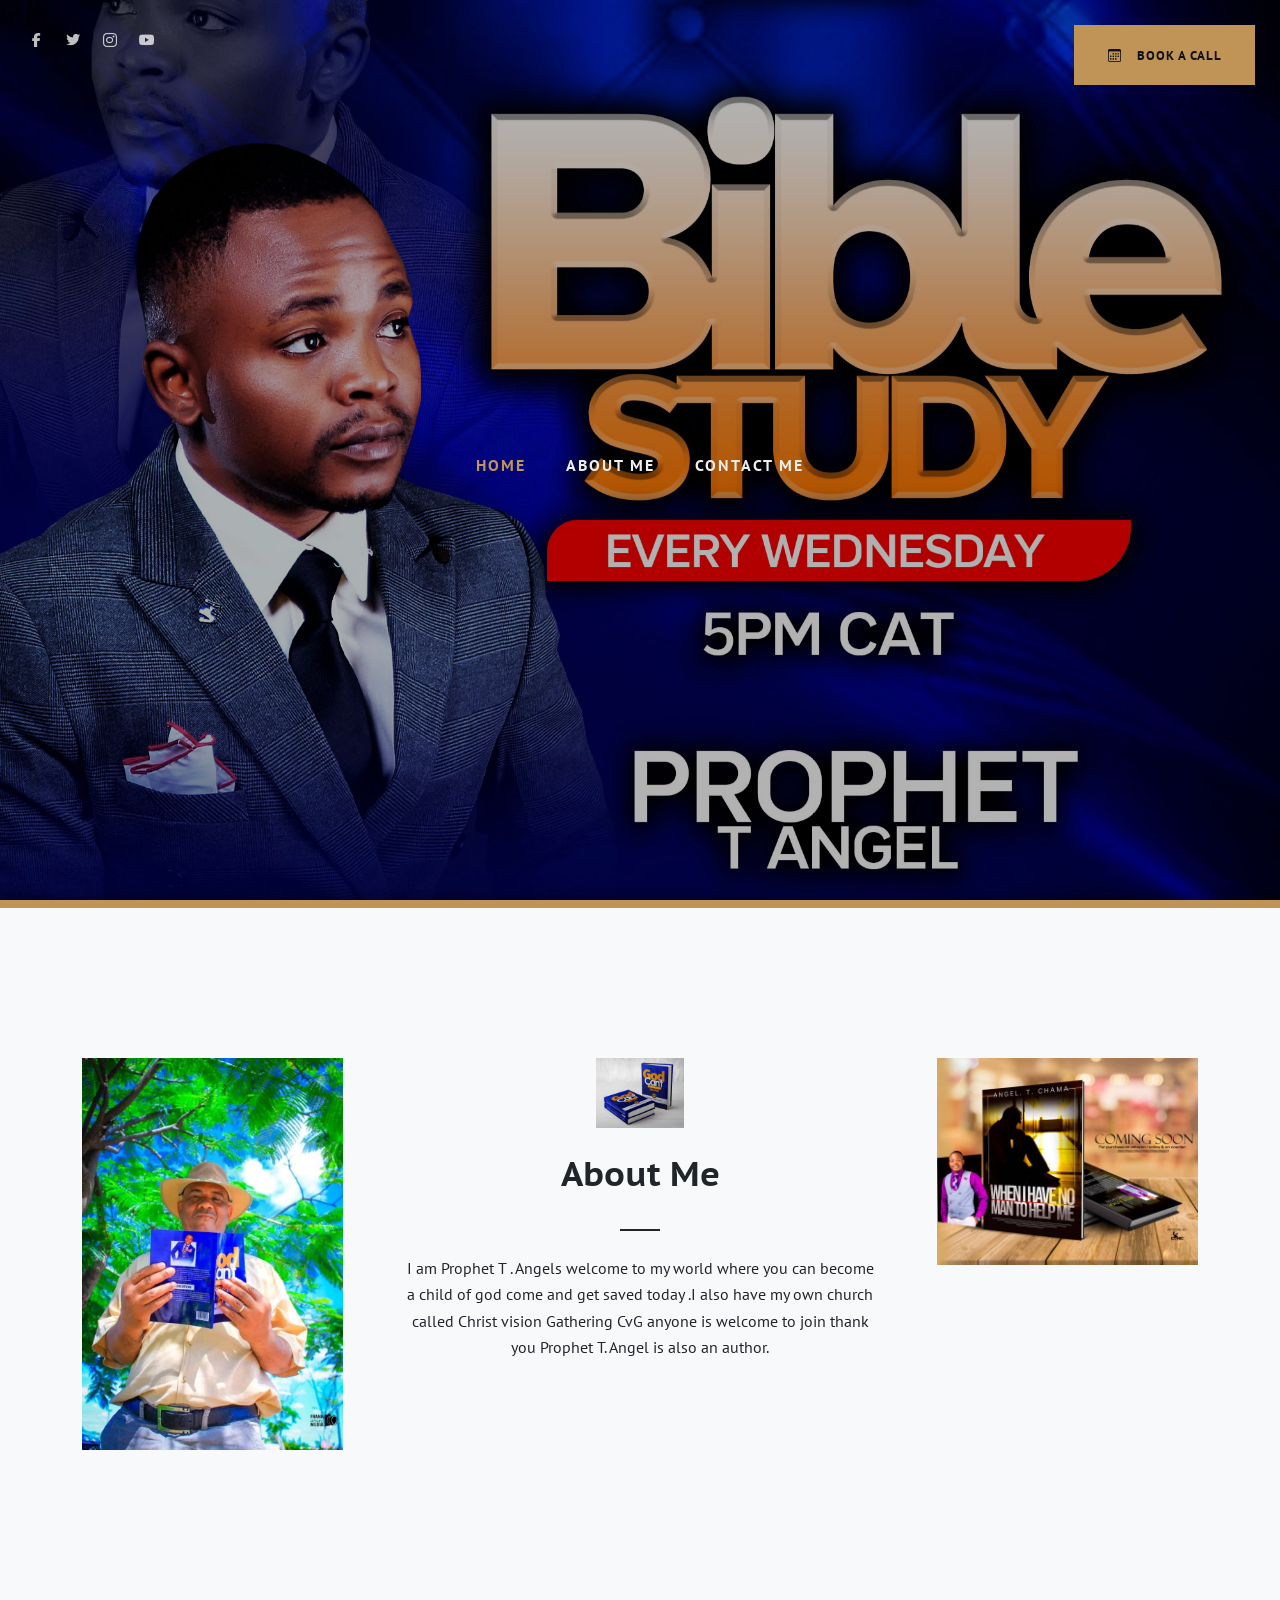
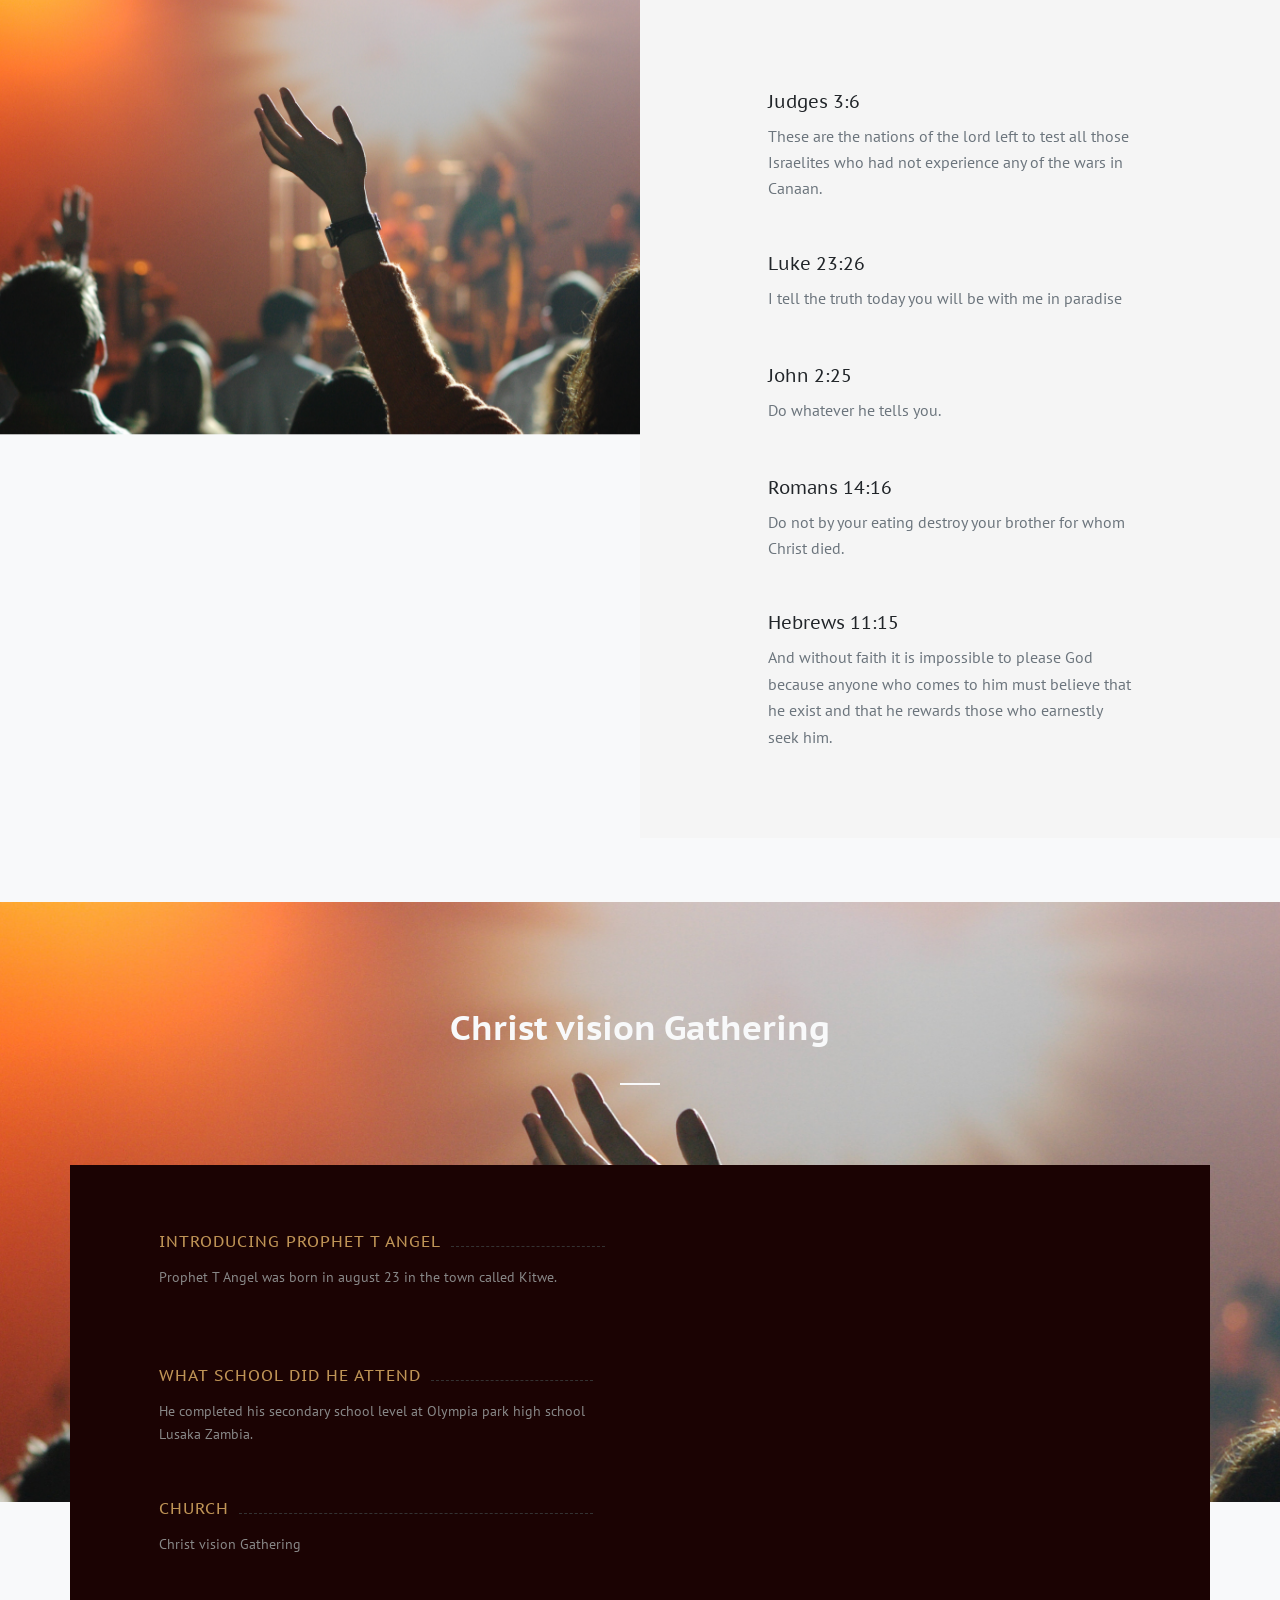
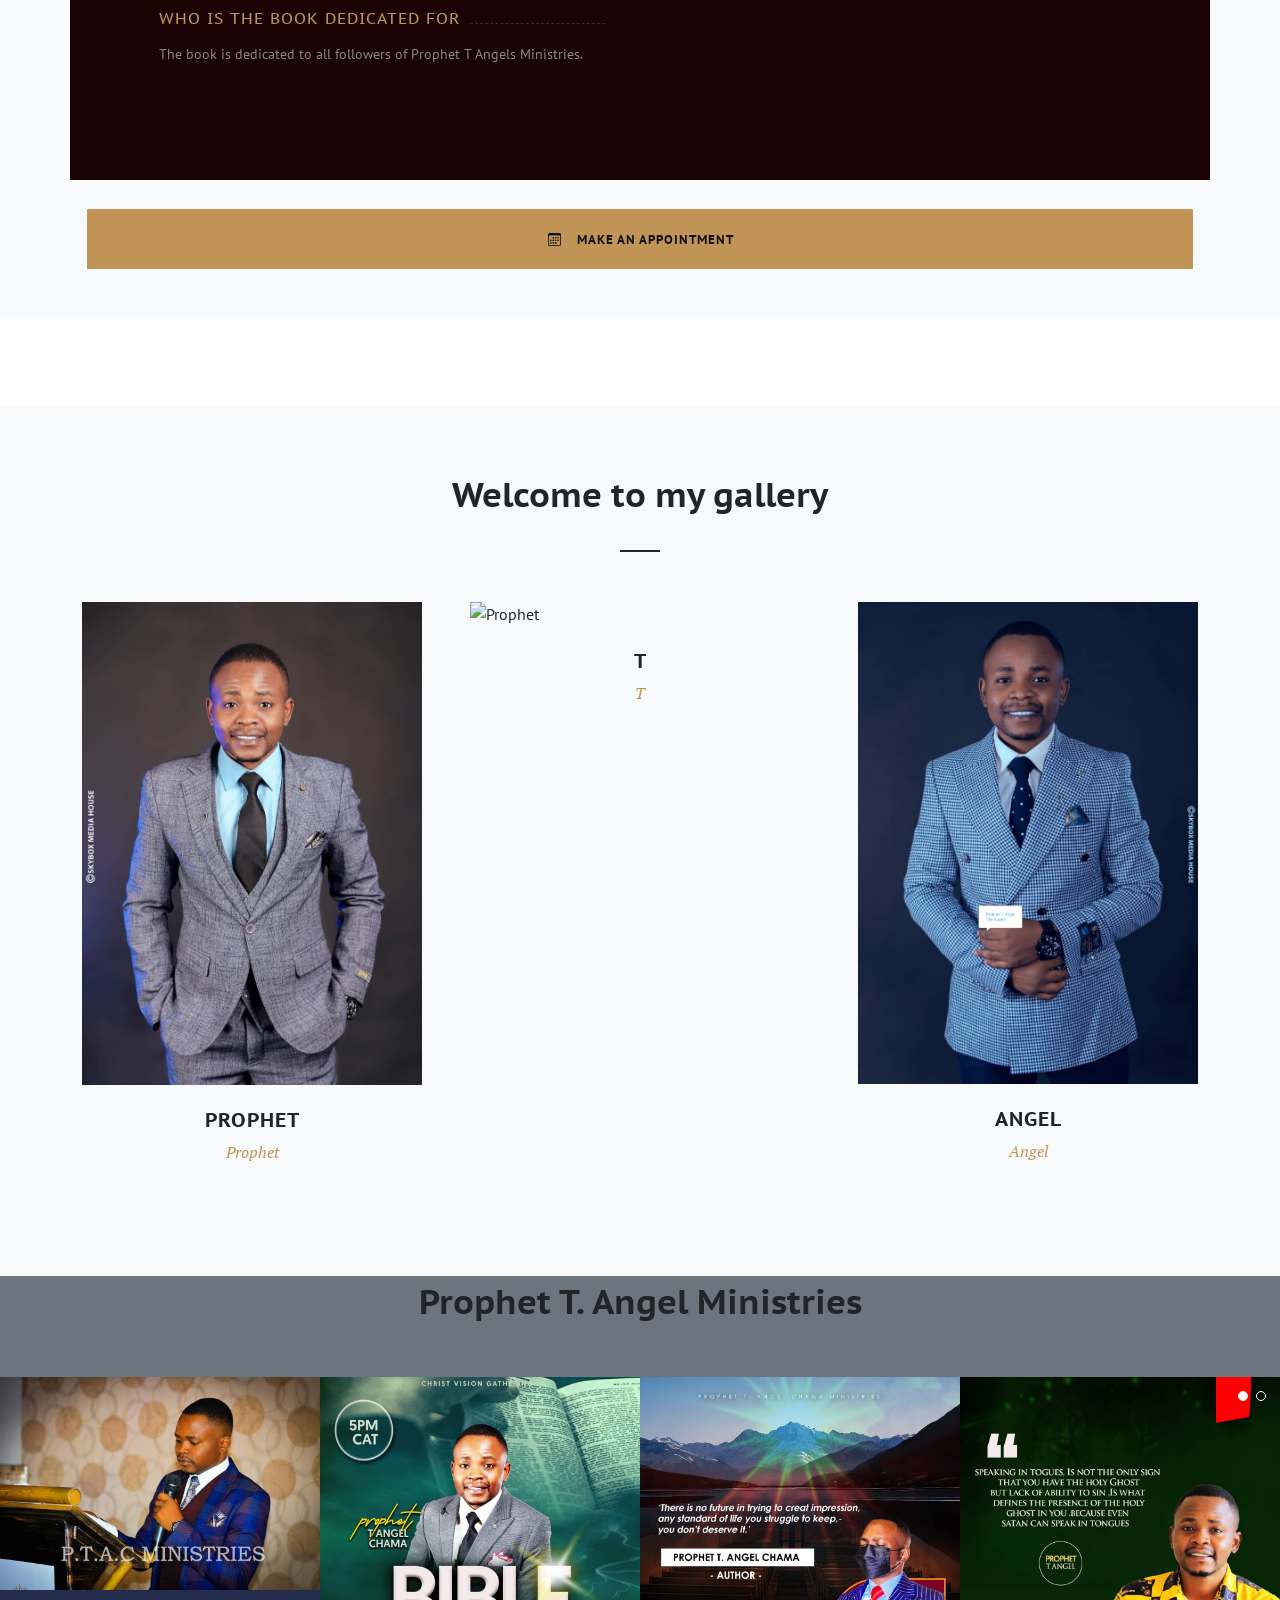
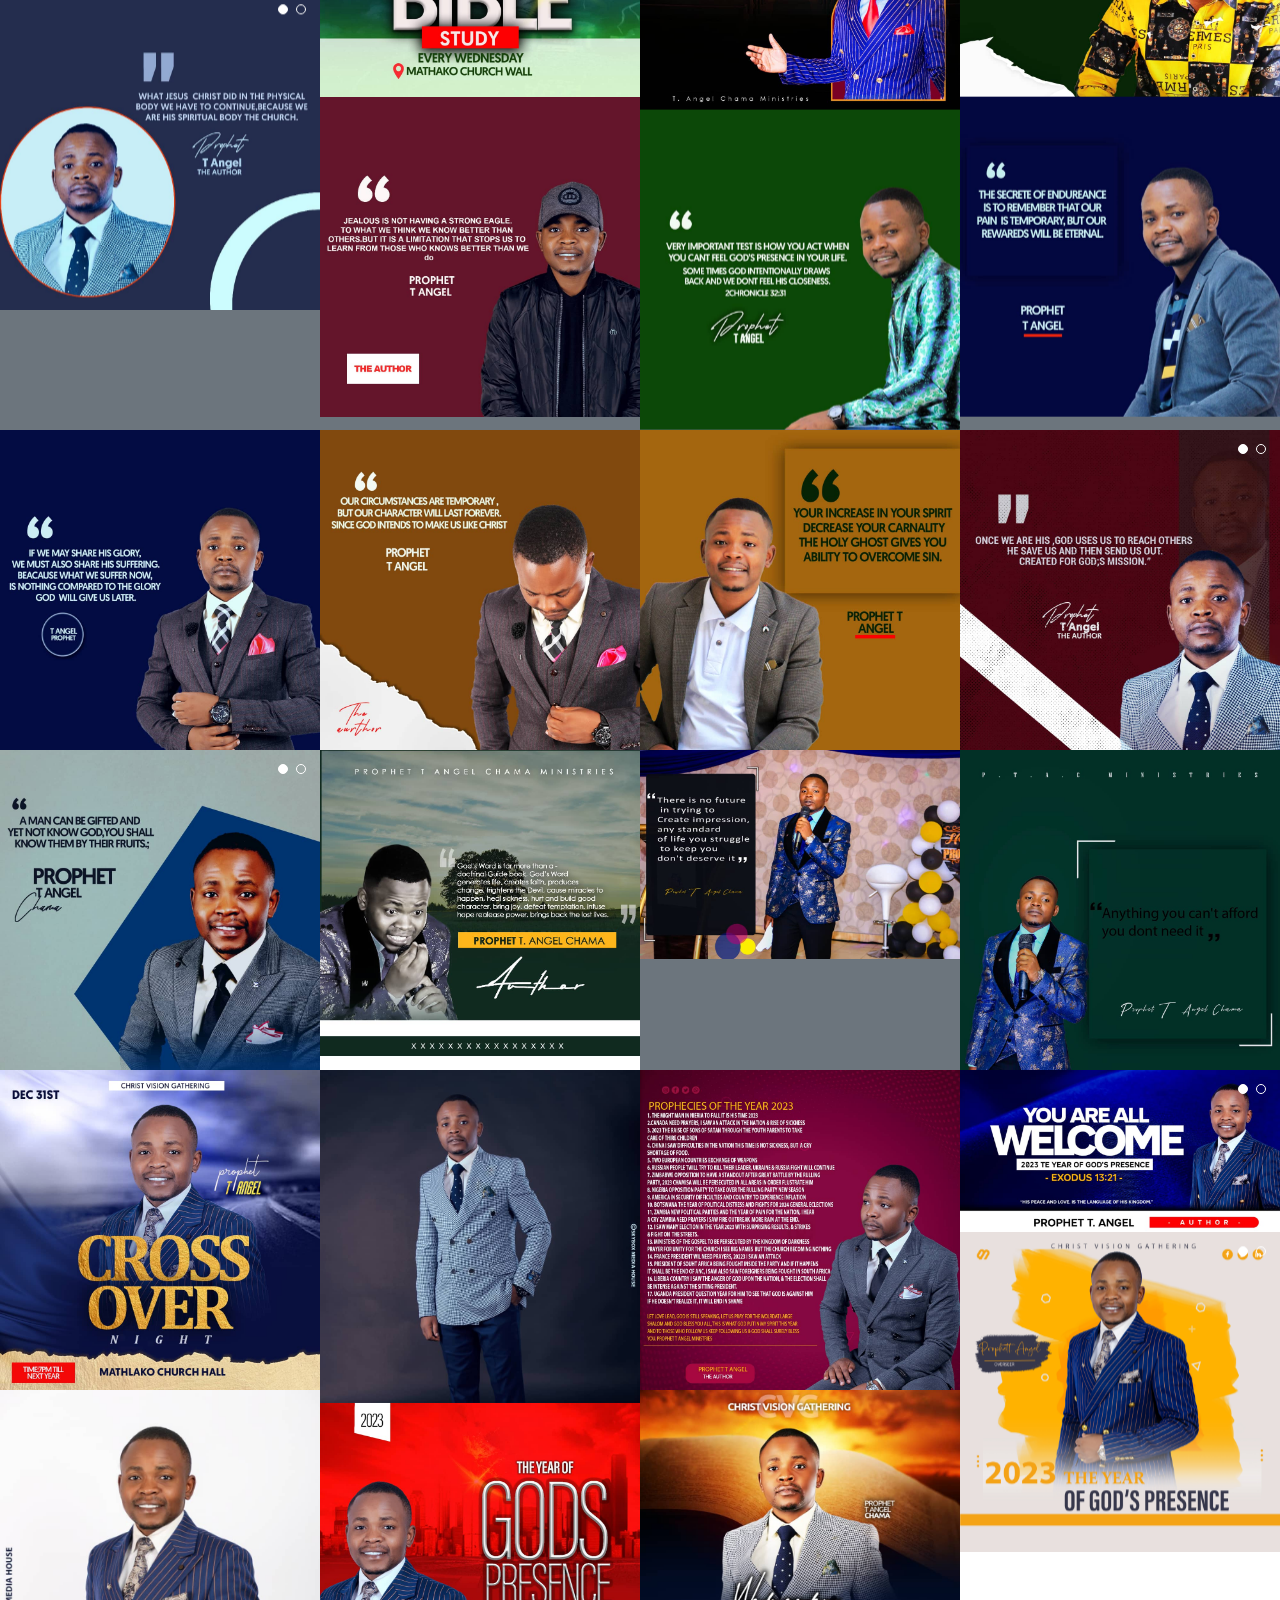
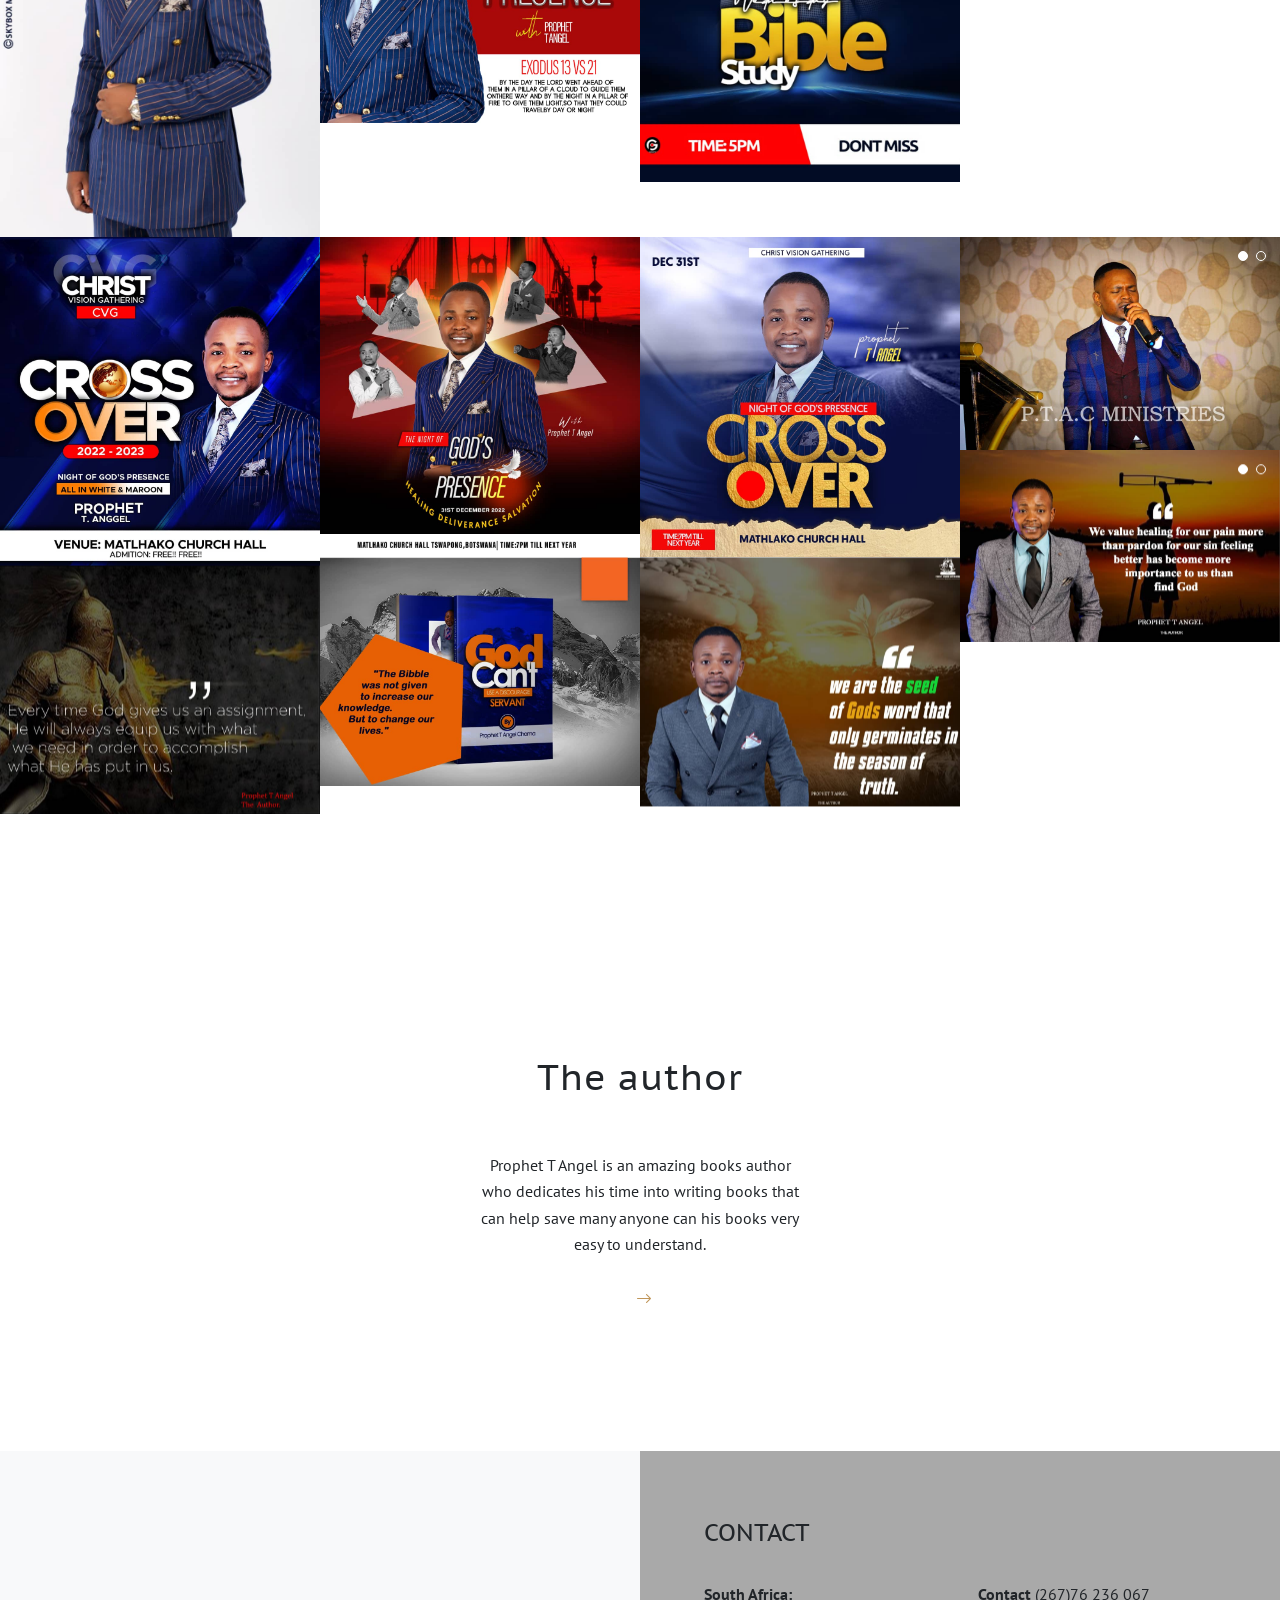
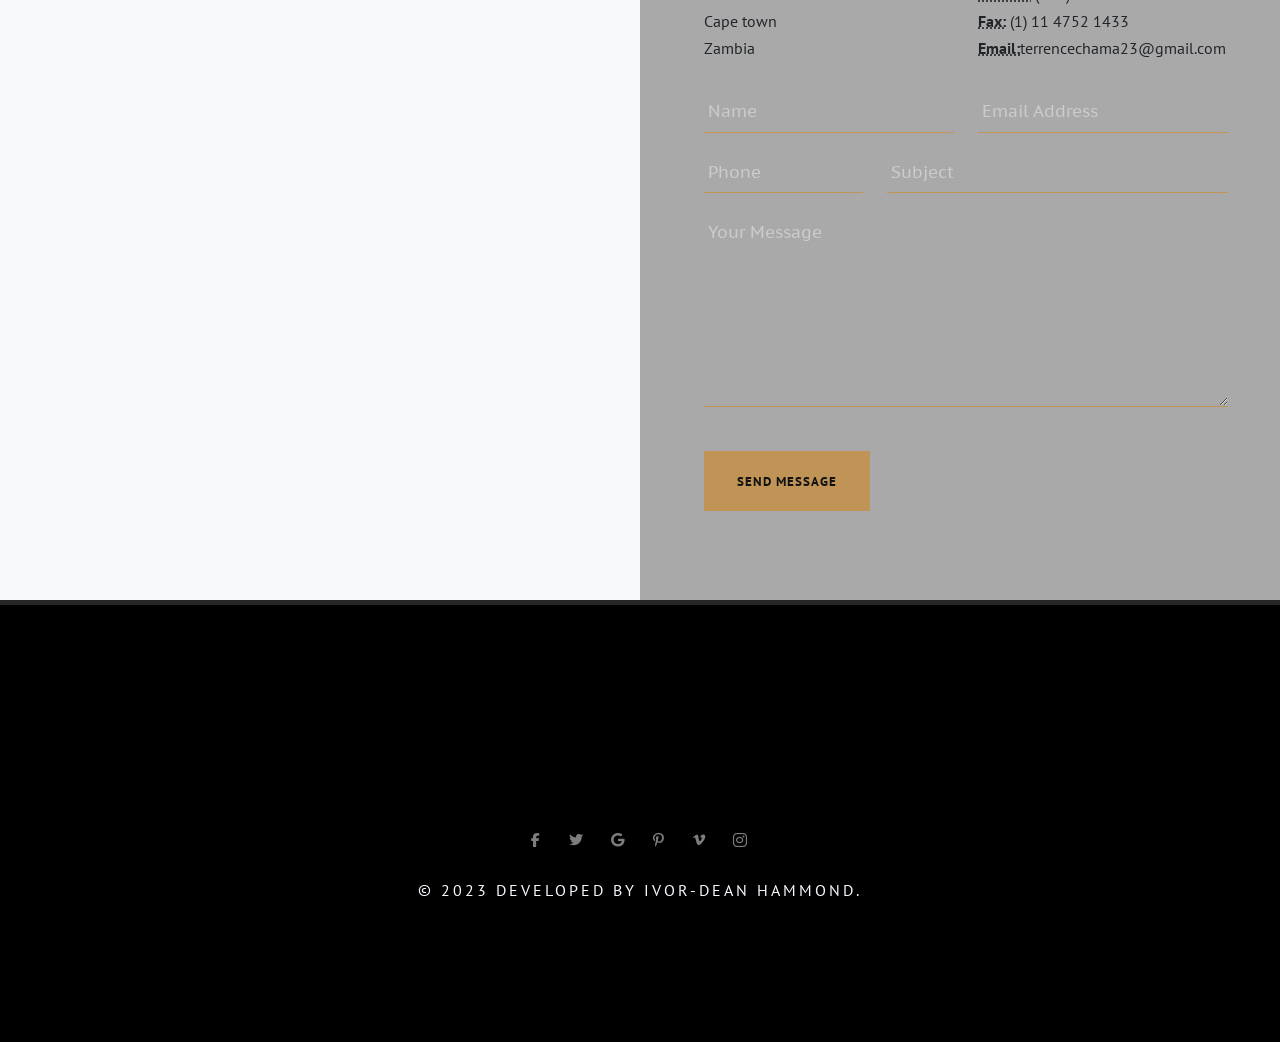
==== commit 9829b846: "Add files via upload" ====
--- a/index.html
+++ b/index.html
@@ -61,7 +61,7 @@
 
 						<div class="primary-menu-trigger">
 							<button class="cnvs-hamburger" type="button" title="Open Mobile Menu">
-								<span class="cnvs-hamburger-box"><span class="cnvs-hamburger-inner"></span>Prophet T. Angel</span>
+								<span class="cnvs-hamburger-box"><span class="cnvs-hamburger-inner"></span></span>
 							</button>
 						</div>
 
@@ -154,18 +154,18 @@
 					<div class="container">
 						<div class="row">
 							<div class="col-md-3 col-6 d-none d-md-block">
-								<img src="img/1.jpg" alt="Image">
+								<img src="image/IMG-20230423-WA0067.jpg" alt="Image">
 							</div>
 							<div class="col-md-6 col-12 text-center" style="padding: 0 50px;">
-								<img src="img/t angel chama mockup.jpg" alt="Image" height="60" style="margin-bottom: 20px">
+								<img src="image/IMG-20230423-WA0058.jpg" alt="Image" height="70" style="margin-bottom: 20px">
 								<div class="heading-block mb-4">
 									<h2>About Me</h2>
 								</div>
-								<p>I am Prophet T . Angels welcome to my world where you can become a child of god come and get saved today .I also have my own church called Christ vision Gathering CvG anyone is welcome to join thank you.</p>
+								<p>I am Prophet T . Angels welcome to my world where you can become a child of god come and get saved today .I also have my own church called Christ vision Gathering CvG anyone is welcome to join thank you Prophet T. Angel is also an author.</p>
 								
 							</div>
 							<div class="col-md-3 col-6 d-none d-md-block">
-								<img src="img/Chama2.jpg" alt="Image">
+								<img src="image/IMG-20230423-WA0064.jpg" alt="Image">
 							</div>
 						</div>
 					</div>
